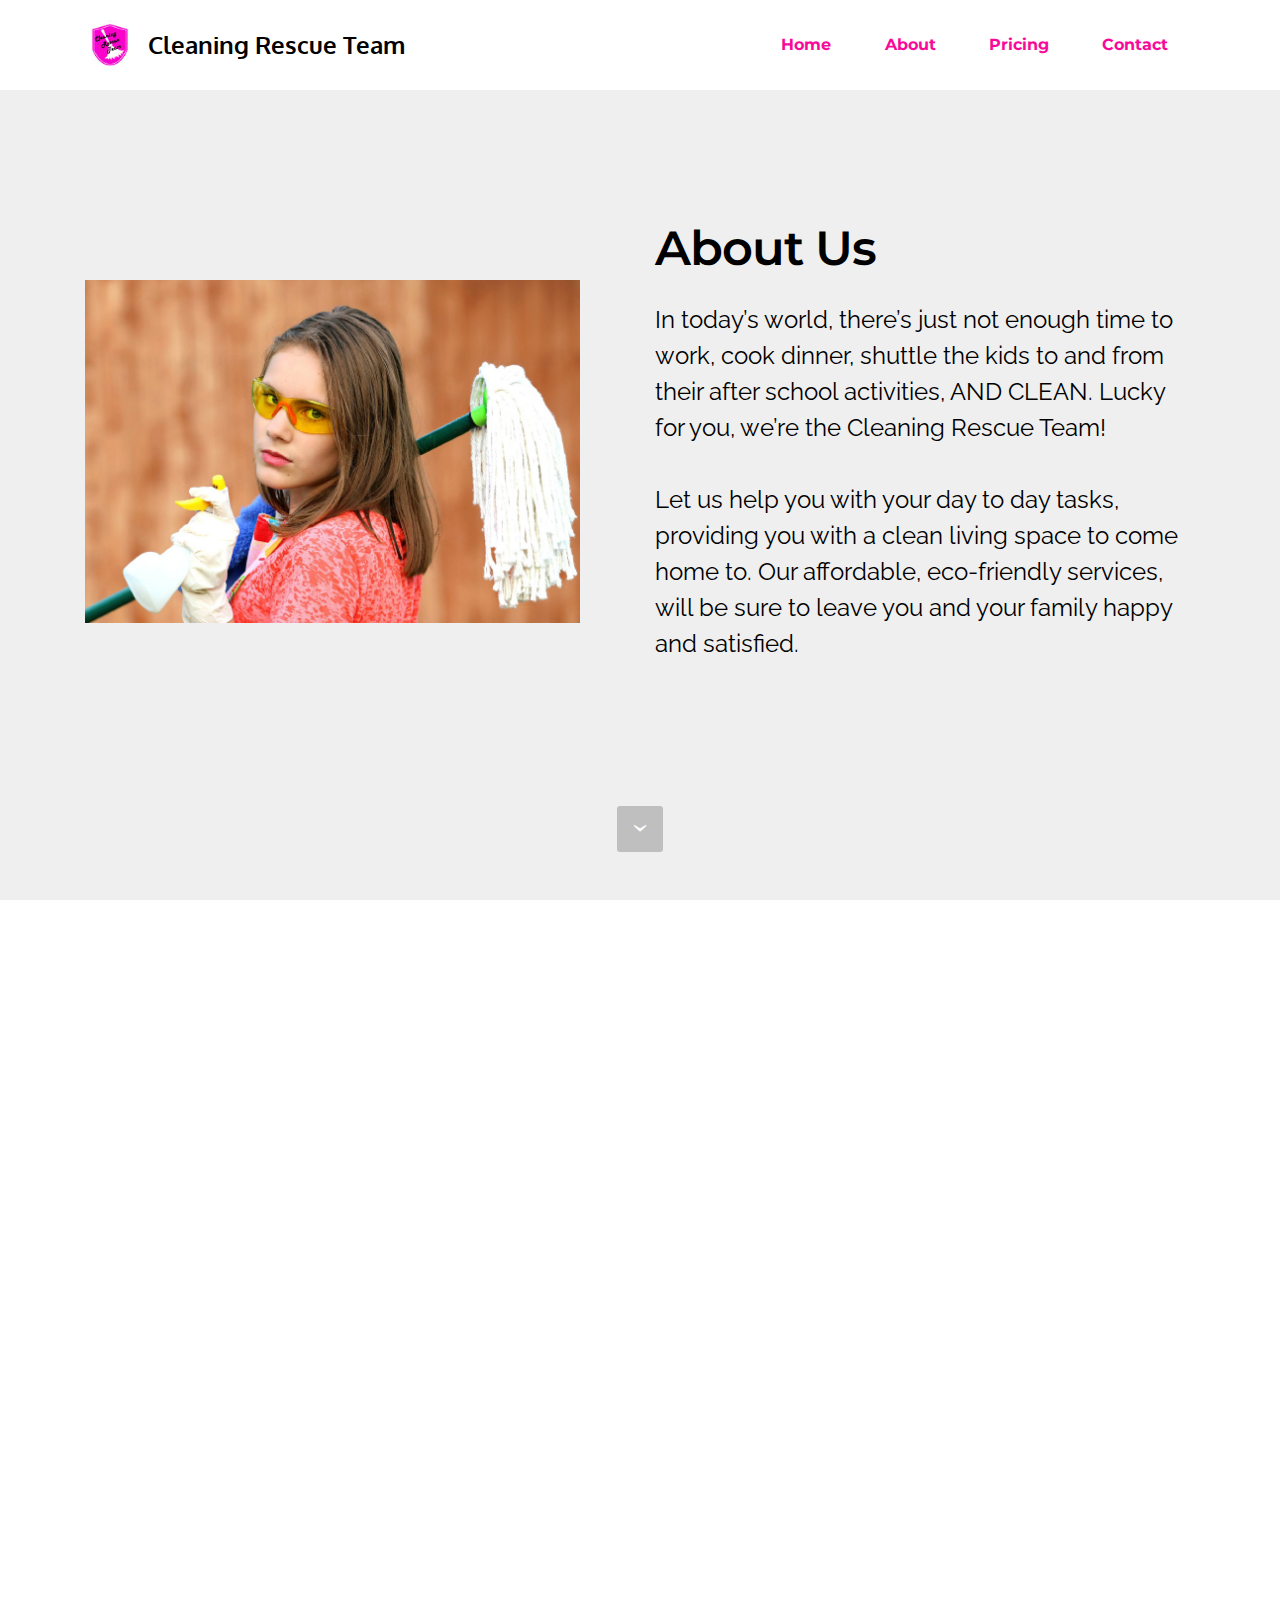
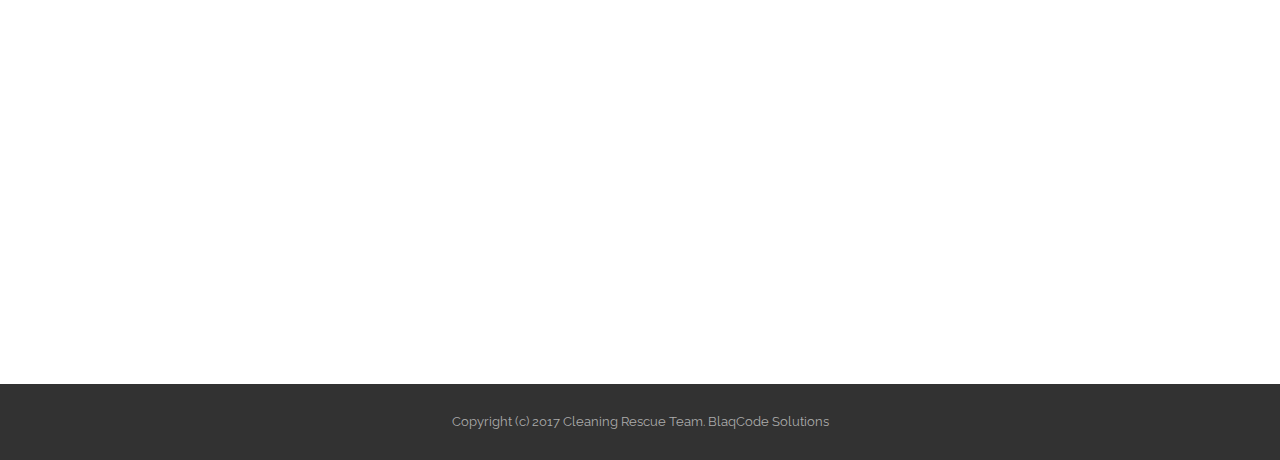
==== about.html @ 594d53ea "create github pages" ====
<!DOCTYPE html>
<html>
<head>
  <!-- Site made with Mobirise Website Builder v3.12.1, https://mobirise.com -->
  <meta charset="UTF-8">
  <meta http-equiv="X-UA-Compatible" content="IE=edge">
  <meta name="generator" content="Mobirise v3.12.1, mobirise.com">
  <meta name="viewport" content="width=device-width, initial-scale=1">
  <link rel="shortcut icon" href="assets/images/crt-logo1-128x128.jpg" type="image/x-icon">
  <meta name="description" content="The Cleaning Rescue Team About page.">
  <title>Cleaning Rescue Team</title>
  <link rel="stylesheet" href="https://fonts.googleapis.com/css?family=Lora:400,700,400italic,700italic&amp;subset=latin">
  <link rel="stylesheet" href="https://fonts.googleapis.com/css?family=Montserrat:400,700">
  <link rel="stylesheet" href="https://fonts.googleapis.com/css?family=Raleway:100,100i,200,200i,300,300i,400,400i,500,500i,600,600i,700,700i,800,800i,900,900i">
  <link rel="stylesheet" href="assets/bootstrap-material-design-font/css/material.css">
  <link rel="stylesheet" href="assets/tether/tether.min.css">
  <link rel="stylesheet" href="assets/bootstrap/css/bootstrap.min.css">
  <link rel="stylesheet" href="assets/animate.css/animate.min.css">
  <link rel="stylesheet" href="assets/dropdown/css/style.css">
  <link rel="stylesheet" href="assets/theme/css/style.css">
  <link rel="stylesheet" href="assets/mobirise/css/mbr-additional.css" type="text/css">
  
  
  
</head>
<body>
<section id="ext_menu-4">

    <nav class="navbar navbar-dropdown navbar-fixed-top">
        <div class="container">

            <div class="mbr-table">
                <div class="mbr-table-cell">

                    <div class="navbar-brand">
                        <a href="index.html" class="navbar-logo"><img src="assets/images/crt-logo1-128x128.jpg" alt="Mobirise"></a>
                        <a class="navbar-caption text-black" href="index.html">Cleaning Rescue Team</a>
                    </div>

                </div>
                <div class="mbr-table-cell">

                    <button class="navbar-toggler pull-xs-right hidden-md-up" type="button" data-toggle="collapse" data-target="#exCollapsingNavbar">
                        <div class="hamburger-icon"></div>
                    </button>

                    <ul class="nav-dropdown collapse pull-xs-right nav navbar-nav navbar-toggleable-sm" id="exCollapsingNavbar"><li class="nav-item"><a class="nav-link link" href="index.html">Home</a></li><li class="nav-item"><a class="nav-link link" href="about.html">About</a></li><li class="nav-item"><a class="nav-link link" href="pricing.html">Pricing</a></li><li class="nav-item"><a class="nav-link link" href="contact.html">Contact</a></li></ul>
                    <button hidden="" class="navbar-toggler navbar-close" type="button" data-toggle="collapse" data-target="#exCollapsingNavbar">
                        <div class="close-icon"></div>
                    </button>

                </div>
            </div>

        </div>
    </nav>

</section>

<section class="engine"><a rel="external" href="https://mobirise.com">Mobirise Web Site Maker</a></section><section class="mbr-section mbr-section-hero mbr-section-full header2 mbr-after-navbar" id="header2-9" style="background-color: rgb(239, 239, 239);">

    

    <div class="mbr-table mbr-table-full">
        <div class="mbr-table-cell">

            <div class="container">
                <div class="mbr-section row">
                    <div class="mbr-table-md-up">
                        
                        <div class="mbr-table-cell mbr-right-padding-md-up mbr-valign-top col-md-7 image-size" style="width: 50%;">
                            <div class="mbr-figure"><img src="assets/images/girl-1531575-2000x1387.jpg"></div>
                        </div>
                        <div class="mbr-table-cell col-md-5 text-xs-center text-md-left content-size">

                            <h3 class="mbr-section-title display-2">About Us</h3>

                            <div class="mbr-section-text">
                                <p>In today’s world, there’s just not enough time to work, cook dinner, shuttle the kids to and from their after school activities, AND CLEAN. Lucky for you, we’re the Cleaning Rescue Team!<br><br>Let us help you with your day to day tasks, providing you with a clean living space to come home to. Our affordable, eco-friendly services, will be sure to leave you and your family happy and satisfied.</p>
                            </div>

                            

                        </div>

                        
                        

                    </div>
                </div>
            </div>

        </div>
    </div>

    <div class="mbr-arrow mbr-arrow-floating hidden-sm-down" aria-hidden="true"><a href="#content6-8"><i class="mbr-arrow-icon"></i></a></div>

</section>

<section class="mbr-section article mbr-section__container" id="content6-8" style="background-color: rgb(255, 255, 255); padding-top: 140px; padding-bottom: 20px;">

    <div class="container">
        <div class="row">
            <div class="col-xs-12 col-md-6 lead"><h3>List of Services:</h3><ul><li>Full House Cleaning</li><li>Partial House Cleaning</li><li>Move Out Cleaning</li><li>Office Cleaning</li><li>After Party Clean Up</li></ul><h2></h2></div>
            <div class="col-xs-12 col-md-6 lead"><p>We will provide flexible, and affordable cleaning services, tailored to fit your families needs. Whether you simply need a one time cleaning, or reoccuring visits, we'll be happy to make your home spick and span.</p><p><br></p><p>As stated on our list of servics, we also provide office cleanings, move out cleanings, and after party clean up services. Let our versatile cleaning teams put your mind at ease. We'll take care of the dirt and grime so that you don't have to.</p></div>
        </div>
    </div>

</section>

<section class="mbr-section mbr-section-md-padding mbr-footer footer2" id="contacts2-5" style="background-color: rgb(255, 255, 255); padding-top: 90px; padding-bottom: 90px;">
    
    <div class="container">
        <div class="row">
            <div class="mbr-footer-content col-xs-12 col-md-3">
                <p><strong>Address</strong><br>Silver Spring, MD<br><br><br>
<strong>Contacts</strong><br>
Email: info@cleaningrescueteam.com<br>
Phone: 301-717-6140<br></p>
            </div>
            <div class="mbr-footer-content col-xs-12 col-md-3"><p class="mbr-contacts__text"><strong>Links</strong></p><ul><li><a href="http://www.thepartyrescueteam.com/" class="text-black"><strong>The Party Rescue Team</strong></a></li></ul></div>
            <div class="col-xs-12 col-md-6">
                <div class="mbr-map"><iframe frameborder="0" style="border:0" src="https://www.google.com/maps/embed/v1/place?key=AIzaSyA0Dx_boXQiwvdz8sJHoYeZNVTdoWONYkU&amp;q=place_id:ChIJJ-lqZk7Pt4kR35qyZagzhAA" allowfullscreen=""></iframe></div>
            </div>
        </div>
    </div>
</section>

<footer class="mbr-small-footer mbr-section mbr-section-nopadding" id="footer1-6" style="background-color: rgb(50, 50, 50); padding-top: 1.75rem; padding-bottom: 1.75rem;">
    
    <div class="container">
        <p class="text-xs-center">Copyright (c) 2017 Cleaning Rescue Team. BlaqCode Solutions</p>
    </div>
</footer>


  <script src="assets/web/assets/jquery/jquery.min.js"></script>
  <script src="assets/tether/tether.min.js"></script>
  <script src="assets/bootstrap/js/bootstrap.min.js"></script>
  <script src="assets/smooth-scroll/smooth-scroll.js"></script>
  <script src="assets/viewport-checker/jquery.viewportchecker.js"></script>
  <script src="assets/dropdown/js/script.min.js"></script>
  <script src="assets/touch-swipe/jquery.touch-swipe.min.js"></script>
  <script src="assets/theme/js/script.js"></script>
  
  
  <input name="animation" type="hidden">
  </body>
</html>
---- assets/bootstrap-material-design-font/css/material.css ----
@font-face {
  font-family: 'Material-Design-Icons';
  src: url('../fonts/Material-Design-Icons.eot?3ocs8m');
  src: url('../fonts/Material-Design-Icons.eot?#iefix3ocs8m') format('embedded-opentype'), url('../fonts/Material-Design-Icons.woff?3ocs8m') format('woff'), url('../fonts/Material-Design-Icons.ttf?3ocs8m') format('truetype'), url('../fonts/Material-Design-Icons.svg?3ocs8m#Material-Design-Icons') format('svg');
  font-weight: normal;
  font-style: normal;
}
[class^="mdi-"],
[class*="mdi-"] {
  speak: none;
  display: inline-block;
  font-style: normal;
  font-variant:normal;
  font-weight:normal;
  /*font-size:24px;*/
  line-height:1;
  font-family:'Material-Design-Icons' !important;
  text-rendering: auto;
  
  -webkit-font-smoothing: antialiased;
  -moz-osx-font-smoothing: grayscale;
  -webkit-transform: translate(0, 0);
      -ms-transform: translate(0, 0);
          transform: translate(0, 0);
}
[class^="mdi-"]:before,
[class*="mdi-"]:before {
  display: inline-block;
  speak: none;
  text-decoration: inherit;
}
[class^="mdi-"].pull-left,
[class*="mdi-"].pull-left {
  margin-right: .3em;
}
[class^="mdi-"].pull-right,
[class*="mdi-"].pull-right {
  margin-left: .3em;
}
[class^="mdi-"].mdi-lg:before,
[class*="mdi-"].mdi-lg:before,
[class^="mdi-"].mdi-lg:after,
[class*="mdi-"].mdi-lg:after {
  font-size: 1.33333333em;
  line-height: 0.75em;
  vertical-align: -15%;
}
[class^="mdi-"].mdi-2x:before,
[class*="mdi-"].mdi-2x:before,
[class^="mdi-"].mdi-2x:after,
[class*="mdi-"].mdi-2x:after {
  font-size: 2em;
}
[class^="mdi-"].mdi-3x:before,
[class*="mdi-"].mdi-3x:before,
[class^="mdi-"].mdi-3x:after,
[class*="mdi-"].mdi-3x:after {
  font-size: 3em;
}
[class^="mdi-"].mdi-4x:before,
[class*="mdi-"].mdi-4x:before,
[class^="mdi-"].mdi-4x:after,
[class*="mdi-"].mdi-4x:after {
  font-size: 4em;
}
[class^="mdi-"].mdi-5x:before,
[class*="mdi-"].mdi-5x:before,
[class^="mdi-"].mdi-5x:after,
[class*="mdi-"].mdi-5x:after {
  font-size: 5em;
}
[class^="mdi-device-signal-cellular-"]:after,
[class^="mdi-device-battery-"]:after,
[class^="mdi-device-battery-charging-"]:after,
[class^="mdi-device-signal-cellular-connected-no-internet-"]:after,
[class^="mdi-device-signal-wifi-"]:after,
[class^="mdi-device-signal-wifi-statusbar-not-connected"]:after,
.mdi-device-network-wifi:after {
  opacity: .3;
  position: absolute;
  left: 0;
  top: 0;
  z-index: 1;
  display: inline-block;
  speak: none;
  text-decoration: inherit;
}
[class^="mdi-device-signal-cellular-"]:after {
  content: "\e758";
}
[class^="mdi-device-battery-"]:after {
  content: "\e735";
}
[class^="mdi-device-battery-charging-"]:after {
  content: "\e733";
}
[class^="mdi-device-signal-cellular-connected-no-internet-"]:after {
  content: "\e75d";
}
[class^="mdi-device-signal-wifi-"]:after,
.mdi-device-network-wifi:after {
  content: "\e765";
}
[class^="mdi-device-signal-wifi-statusbasr-not-connected"]:after {
  content: "\e8f7";
}
.mdi-device-signal-cellular-off:after,
.mdi-device-signal-cellular-null:after,
.mdi-device-signal-cellular-no-sim:after,
.mdi-device-signal-wifi-off:after,
.mdi-device-signal-wifi-4-bar:after,
.mdi-device-signal-cellular-4-bar:after,
.mdi-device-battery-alert:after,
.mdi-device-signal-cellular-connected-no-internet-4-bar:after,
.mdi-device-battery-std:after,
.mdi-device-battery-full .mdi-device-battery-unknown:after {
  content: "";
}
.mdi-fw {
  width: 1.28571429em;
  text-align: center;
}
.mdi-ul {
  padding-left: 0;
  margin-left: 2.14285714em;
  list-style-type: none;
}
.mdi-ul > li {
  position: relative;
}
.mdi-li {
  position: absolute;
  left: -2.14285714em;
  width: 2.14285714em;
  top: 0.14285714em;
  text-align: center;
}
.mdi-li.mdi-lg {
  left: -1.85714286em;
}
.mdi-border {
  padding: .2em .25em .15em;
  border: solid 0.08em #eeeeee;
  border-radius: .1em;
}
.mdi-spin {
  -webkit-animation: mdi-spin 2s infinite linear;
  animation: mdi-spin 2s infinite linear;
  -webkit-transform-origin: 50% 50%;
  -ms-transform-origin: 50% 50%;
      transform-origin: 50% 50%;
}
.mdi-pulse {
  -webkit-animation: mdi-spin 1s steps(8) infinite;
  animation: mdi-spin 1s steps(8) infinite;
  -webkit-transform-origin: 50% 50%;
  -ms-transform-origin: 50% 50%;
      transform-origin: 50% 50%;
}
@-webkit-keyframes mdi-spin {
  0% {
    -webkit-transform: rotate(0deg);
    transform: rotate(0deg);
  }
  100% {
    -webkit-transform: rotate(359deg);
    transform: rotate(359deg);
  }
}
@keyframes mdi-spin {
  0% {
    -webkit-transform: rotate(0deg);
    transform: rotate(0deg);
  }
  100% {
    -webkit-transform: rotate(359deg);
    transform: rotate(359deg);
  }
}
.mdi-rotate-90 {
  filter: progid:DXImageTransform.Microsoft.BasicImage(rotation=1);
  -webkit-transform: rotate(90deg);
  -ms-transform: rotate(90deg);
  transform: rotate(90deg);
}
.mdi-rotate-180 {
  filter: progid:DXImageTransform.Microsoft.BasicImage(rotation=2);
  -webkit-transform: rotate(180deg);
  -ms-transform: rotate(180deg);
  transform: rotate(180deg);
}
.mdi-rotate-270 {
  filter: progid:DXImageTransform.Microsoft.BasicImage(rotation=3);
  -webkit-transform: rotate(270deg);
  -ms-transform: rotate(270deg);
  transform: rotate(270deg);
}
.mdi-flip-horizontal {
  filter: progid:DXImageTransform.Microsoft.BasicImage(rotation=0, mirror=1);
  -webkit-transform: scale(-1, 1);
  -ms-transform: scale(-1, 1);
  transform: scale(-1, 1);
}
.mdi-flip-vertical {
  filter: progid:DXImageTransform.Microsoft.BasicImage(rotation=2, mirror=1);
  -webkit-transform: scale(1, -1);
  -ms-transform: scale(1, -1);
  transform: scale(1, -1);
}
:root .mdi-rotate-90,
:root .mdi-rotate-180,
:root .mdi-rotate-270,
:root .mdi-flip-horizontal,
:root .mdi-flip-vertical {
  -webkit-filter: none;
          filter: none;
}
.mdi-stack {
  position: relative;
  display: inline-block;
  width: 2em;
  height: 2em;
  line-height: 2em;
  vertical-align: middle;
}
.mdi-stack-1x,
.mdi-stack-2x {
  position: absolute;
  left: 0;
  width: 100%;
  text-align: center;
}
.mdi-stack-1x {
  line-height: inherit;
}
.mdi-stack-2x {
  font-size: 2em;
}
.mdi-inverse {
  color: #ffffff;
}
/* Start Icons */
.mdi-action-3d-rotation:before {
  content: "\e600";
}
.mdi-action-accessibility:before {
  content: "\e601";
}
.mdi-action-account-balance-wallet:before {
  content: "\e602";
}
.mdi-action-account-balance:before {
  content: "\e603";
}
.mdi-action-account-box:before {
  content: "\e604";
}
.mdi-action-account-child:before {
  content: "\e605";
}
.mdi-action-account-circle:before {
  content: "\e606";
}
.mdi-action-add-shopping-cart:before {
  content: "\e607";
}
.mdi-action-alarm-add:before {
  content: "\e608";
}
.mdi-action-alarm-off:before {
  content: "\e609";
}
.mdi-action-alarm-on:before {
  content: "\e60a";
}
.mdi-action-alarm:before {
  content: "\e60b";
}
.mdi-action-android:before {
  content: "\e60c";
}
.mdi-action-announcement:before {
  content: "\e60d";
}
.mdi-action-aspect-ratio:before {
  content: "\e60e";
}
.mdi-action-assessment:before {
  content: "\e60f";
}
.mdi-action-assignment-ind:before {
  content: "\e610";
}
.mdi-action-assignment-late:before {
  content: "\e611";
}
.mdi-action-assignment-return:before {
  content: "\e612";
}
.mdi-action-assignment-returned:before {
  content: "\e613";
}
.mdi-action-assignment-turned-in:before {
  content: "\e614";
}
.mdi-action-assignment:before {
  content: "\e615";
}
.mdi-action-autorenew:before {
  content: "\e616";
}
.mdi-action-backup:before {
  content: "\e617";
}
.mdi-action-book:before {
  content: "\e618";
}
.mdi-action-bookmark-outline:before {
  content: "\e619";
}
.mdi-action-bookmark:before {
  content: "\e61a";
}
.mdi-action-bug-report:before {
  content: "\e61b";
}
.mdi-action-cached:before {
  content: "\e61c";
}
.mdi-action-check-circle:before {
  content: "\e61d";
}
.mdi-action-class:before {
  content: "\e61e";
}
.mdi-action-credit-card:before {
  content: "\e61f";
}
.mdi-action-dashboard:before {
  content: "\e620";
}
.mdi-action-delete:before {
  content: "\e621";
}
.mdi-action-description:before {
  content: "\e622";
}
.mdi-action-dns:before {
  content: "\e623";
}
.mdi-action-done-all:before {
  content: "\e624";
}
.mdi-action-done:before {
  content: "\e625";
}
.mdi-action-event:before {
  content: "\e626";
}
.mdi-action-exit-to-app:before {
  content: "\e627";
}
.mdi-action-explore:before {
  content: "\e628";
}
.mdi-action-extension:before {
  content: "\e629";
}
.mdi-action-face-unlock:before {
  content: "\e62a";
}
.mdi-action-favorite-outline:before {
  content: "\e62b";
}
.mdi-action-favorite:before {
  content: "\e62c";
}
.mdi-action-find-in-page:before {
  content: "\e62d";
}
.mdi-action-find-replace:before {
  content: "\e62e";
}
.mdi-action-flip-to-back:before {
  content: "\e62f";
}
.mdi-action-flip-to-front:before {
  content: "\e630";
}
.mdi-action-get-app:before {
  content: "\e631";
}
.mdi-action-grade:before {
  content: "\e632";
}
.mdi-action-group-work:before {
  content: "\e633";
}
.mdi-action-help:before {
  content: "\e634";
}
.mdi-action-highlight-remove:before {
  content: "\e635";
}
.mdi-action-history:before {
  content: "\e636";
}
.mdi-action-home:before {
  content: "\e637";
}
.mdi-action-https:before {
  content: "\e638";
}
.mdi-action-info-outline:before {
  content: "\e639";
}
.mdi-action-info:before {
  content: "\e63a";
}
.mdi-action-input:before {
  content: "\e63b";
}
.mdi-action-invert-colors:before {
  content: "\e63c";
}
.mdi-action-label-outline:before {
  content: "\e63d";
}
.mdi-action-label:before {
  content: "\e63e";
}
.mdi-action-language:before {
  content: "\e63f";
}
.mdi-action-launch:before {
  content: "\e640";
}
.mdi-action-list:before {
  content: "\e641";
}
.mdi-action-lock-open:before {
  content: "\e642";
}
.mdi-action-lock-outline:before {
  content: "\e643";
}
.mdi-action-lock:before {
  content: "\e644";
}
.mdi-action-loyalty:before {
  content: "\e645";
}
.mdi-action-markunread-mailbox:before {
  content: "\e646";
}
.mdi-action-note-add:before {
  content: "\e647";
}
.mdi-action-open-in-browser:before {
  content: "\e648";
}
.mdi-action-open-in-new:before {
  content: "\e649";
}
.mdi-action-open-with:before {
  content: "\e64a";
}
.mdi-action-pageview:before {
  content: "\e64b";
}
.mdi-action-payment:before {
  content: "\e64c";
}
.mdi-action-perm-camera-mic:before {
  content: "\e64d";
}
.mdi-action-perm-contact-cal:before {
  content: "\e64e";
}
.mdi-action-perm-data-setting:before {
  content: "\e64f";
}
.mdi-action-perm-device-info:before {
  content: "\e650";
}
.mdi-action-perm-identity:before {
  content: "\e651";
}
.mdi-action-perm-media:before {
  content: "\e652";
}
.mdi-action-perm-phone-msg:before {
  content: "\e653";
}
.mdi-action-perm-scan-wifi:before {
  content: "\e654";
}
.mdi-action-picture-in-picture:before {
  content: "\e655";
}
.mdi-action-polymer:before {
  content: "\e656";
}
.mdi-action-print:before {
  content: "\e657";
}
.mdi-action-query-builder:before {
  content: "\e658";
}
.mdi-action-question-answer:before {
  content: "\e659";
}
.mdi-action-receipt:before {
  content: "\e65a";
}
.mdi-action-redeem:before {
  content: "\e65b";
}
.mdi-action-reorder:before {
  content: "\e65c";
}
.mdi-action-report-problem:before {
  content: "\e65d";
}
.mdi-action-restore:before {
  content: "\e65e";
}
.mdi-action-room:before {
  content: "\e65f";
}
.mdi-action-schedule:before {
  content: "\e660";
}
.mdi-action-search:before {
  content: "\e661";
}
.mdi-action-settings-applications:before {
  content: "\e662";
}
.mdi-action-settings-backup-restore:before {
  content: "\e663";
}
.mdi-action-settings-bluetooth:before {
  content: "\e664";
}
.mdi-action-settings-cell:before {
  content: "\e665";
}
.mdi-action-settings-display:before {
  content: "\e666";
}
.mdi-action-settings-ethernet:before {
  content: "\e667";
}
.mdi-action-settings-input-antenna:before {
  content: "\e668";
}
.mdi-action-settings-input-component:before {
  content: "\e669";
}
.mdi-action-settings-input-composite:before {
  content: "\e66a";
}
.mdi-action-settings-input-hdmi:before {
  content: "\e66b";
}
.mdi-action-settings-input-svideo:before {
  content: "\e66c";
}
.mdi-action-settings-overscan:before {
  content: "\e66d";
}
.mdi-action-settings-phone:before {
  content: "\e66e";
}
.mdi-action-settings-power:before {
  content: "\e66f";
}
.mdi-action-settings-remote:before {
  content: "\e670";
}
.mdi-action-settings-voice:before {
  content: "\e671";
}
.mdi-action-settings:before {
  content: "\e672";
}
.mdi-action-shop-two:before {
  content: "\e673";
}
.mdi-action-shop:before {
  content: "\e674";
}
.mdi-action-shopping-basket:before {
  content: "\e675";
}
.mdi-action-shopping-cart:before {
  content: "\e676";
}
.mdi-action-speaker-notes:before {
  content: "\e677";
}
.mdi-action-spellcheck:before {
  content: "\e678";
}
.mdi-action-star-rate:before {
  content: "\e679";
}
.mdi-action-stars:before {
  content: "\e67a";
}
.mdi-action-store:before {
  content: "\e67b";
}
.mdi-action-subject:before {
  content: "\e67c";
}
.mdi-action-supervisor-account:before {
  content: "\e67d";
}
.mdi-action-swap-horiz:before {
  content: "\e67e";
}
.mdi-action-swap-vert-circle:before {
  content: "\e67f";
}
.mdi-action-swap-vert:before {
  content: "\e680";
}
.mdi-action-system-update-tv:before {
  content: "\e681";
}
.mdi-action-tab-unselected:before {
  content: "\e682";
}
.mdi-action-tab:before {
  content: "\e683";
}
.mdi-action-theaters:before {
  content: "\e684";
}
.mdi-action-thumb-down:before {
  content: "\e685";
}
.mdi-action-thumb-up:before {
  content: "\e686";
}
.mdi-action-thumbs-up-down:before {
  content: "\e687";
}
.mdi-action-toc:before {
  content: "\e688";
}
.mdi-action-today:before {
  content: "\e689";
}
.mdi-action-track-changes:before {
  content: "\e68a";
}
.mdi-action-translate:before {
  content: "\e68b";
}
.mdi-action-trending-down:before {
  content: "\e68c";
}
.mdi-action-trending-neutral:before {
  content: "\e68d";
}
.mdi-action-trending-up:before {
  content: "\e68e";
}
.mdi-action-turned-in-not:before {
  content: "\e68f";
}
.mdi-action-turned-in:before {
  content: "\e690";
}
.mdi-action-verified-user:before {
  content: "\e691";
}
.mdi-action-view-agenda:before {
  content: "\e692";
}
.mdi-action-view-array:before {
  content: "\e693";
}
.mdi-action-view-carousel:before {
  content: "\e694";
}
.mdi-action-view-column:before {
  content: "\e695";
}
.mdi-action-view-day:before {
  content: "\e696";
}
.mdi-action-view-headline:before {
  content: "\e697";
}
.mdi-action-view-list:before {
  content: "\e698";
}
.mdi-action-view-module:before {
  content: "\e699";
}
.mdi-action-view-quilt:before {
  content: "\e69a";
}
.mdi-action-view-stream:before {
  content: "\e69b";
}
.mdi-action-view-week:before {
  content: "\e69c";
}
.mdi-action-visibility-off:before {
  content: "\e69d";
}
.mdi-action-visibility:before {
  content: "\e69e";
}
.mdi-action-wallet-giftcard:before {
  content: "\e69f";
}
.mdi-action-wallet-membership:before {
  content: "\e6a0";
}
.mdi-action-wallet-travel:before {
  content: "\e6a1";
}
.mdi-action-work:before {
  content: "\e6a2";
}
.mdi-alert-error:before {
  content: "\e6a3";
}
.mdi-alert-warning:before {
  content: "\e6a4";
}
.mdi-av-album:before {
  content: "\e6a5";
}
.mdi-av-closed-caption:before {
  content: "\e6a6";
}
.mdi-av-equalizer:before {
  content: "\e6a7";
}
.mdi-av-explicit:before {
  content: "\e6a8";
}
.mdi-av-fast-forward:before {
  content: "\e6a9";
}
.mdi-av-fast-rewind:before {
  content: "\e6aa";
}
.mdi-av-games:before {
  content: "\e6ab";
}
.mdi-av-hearing:before {
  content: "\e6ac";
}
.mdi-av-high-quality:before {
  content: "\e6ad";
}
.mdi-av-loop:before {
  content: "\e6ae";
}
.mdi-av-mic-none:before {
  content: "\e6af";
}
.mdi-av-mic-off:before {
  content: "\e6b0";
}
.mdi-av-mic:before {
  content: "\e6b1";
}
.mdi-av-movie:before {
  content: "\e6b2";
}
.mdi-av-my-library-add:before {
  content: "\e6b3";
}
.mdi-av-my-library-books:before {
  content: "\e6b4";
}
.mdi-av-my-library-music:before {
  content: "\e6b5";
}
.mdi-av-new-releases:before {
  content: "\e6b6";
}
.mdi-av-not-interested:before {
  content: "\e6b7";
}
.mdi-av-pause-circle-fill:before {
  content: "\e6b8";
}
.mdi-av-pause-circle-outline:before {
  content: "\e6b9";
}
.mdi-av-pause:before {
  content: "\e6ba";
}
.mdi-av-play-arrow:before {
  content: "\e6bb";
}
.mdi-av-play-circle-fill:before {
  content: "\e6bc";
}
.mdi-av-play-circle-outline:before {
  content: "\e6bd";
}
.mdi-av-play-shopping-bag:before {
  content: "\e6be";
}
.mdi-av-playlist-add:before {
  content: "\e6bf";
}
.mdi-av-queue-music:before {
  content: "\e6c0";
}
.mdi-av-queue:before {
  content: "\e6c1";
}
.mdi-av-radio:before {
  content: "\e6c2";
}
.mdi-av-recent-actors:before {
  content: "\e6c3";
}
.mdi-av-repeat-one:before {
  content: "\e6c4";
}
.mdi-av-repeat:before {
  content: "\e6c5";
}
.mdi-av-replay:before {
  content: "\e6c6";
}
.mdi-av-shuffle:before {
  content: "\e6c7";
}
.mdi-av-skip-next:before {
  content: "\e6c8";
}
.mdi-av-skip-previous:before {
  content: "\e6c9";
}
.mdi-av-snooze:before {
  content: "\e6ca";
}
.mdi-av-stop:before {
  content: "\e6cb";
}
.mdi-av-subtitles:before {
  content: "\e6cc";
}
.mdi-av-surround-sound:before {
  content: "\e6cd";
}
.mdi-av-timer:before {
  content: "\e6ce";
}
.mdi-av-video-collection:before {
  content: "\e6cf";
}
.mdi-av-videocam-off:before {
  content: "\e6d0";
}
.mdi-av-videocam:before {
  content: "\e6d1";
}
.mdi-av-volume-down:before {
  content: "\e6d2";
}
.mdi-av-volume-mute:before {
  content: "\e6d3";
}
.mdi-av-volume-off:before {
  content: "\e6d4";
}
.mdi-av-volume-up:before {
  content: "\e6d5";
}
.mdi-av-web:before {
  content: "\e6d6";
}
.mdi-communication-business:before {
  content: "\e6d7";
}
.mdi-communication-call-end:before {
  content: "\e6d8";
}
.mdi-communication-call-made:before {
  content: "\e6d9";
}
.mdi-communication-call-merge:before {
  content: "\e6da";
}
.mdi-communication-call-missed:before {
  content: "\e6db";
}
.mdi-communication-call-received:before {
  content: "\e6dc";
}
.mdi-communication-call-split:before {
  content: "\e6dd";
}
.mdi-communication-call:before {
  content: "\e6de";
}
.mdi-communication-chat:before {
  content: "\e6df";
}
.mdi-communication-clear-all:before {
  content: "\e6e0";
}
.mdi-communication-comment:before {
  content: "\e6e1";
}
.mdi-communication-contacts:before {
  content: "\e6e2";
}
.mdi-communication-dialer-sip:before {
  content: "\e6e3";
}
.mdi-communication-dialpad:before {
  content: "\e6e4";
}
.mdi-communication-dnd-on:before {
  content: "\e6e5";
}
.mdi-communication-email:before {
  content: "\e6e6";
}
.mdi-communication-forum:before {
  content: "\e6e7";
}
.mdi-communication-import-export:before {
  content: "\e6e8";
}
.mdi-communication-invert-colors-off:before {
  content: "\e6e9";
}
.mdi-communication-invert-colors-on:before {
  content: "\e6ea";
}
.mdi-communication-live-help:before {
  content: "\e6eb";
}
.mdi-communication-location-off:before {
  content: "\e6ec";
}
.mdi-communication-location-on:before {
  content: "\e6ed";
}
.mdi-communication-message:before {
  content: "\e6ee";
}
.mdi-communication-messenger:before {
  content: "\e6ef";
}
.mdi-communication-no-sim:before {
  content: "\e6f0";
}
.mdi-communication-phone:before {
  content: "\e6f1";
}
.mdi-communication-portable-wifi-off:before {
  content: "\e6f2";
}
.mdi-communication-quick-contacts-dialer:before {
  content: "\e6f3";
}
.mdi-communication-quick-contacts-mail:before {
  content: "\e6f4";
}
.mdi-communication-ring-volume:before {
  content: "\e6f5";
}
.mdi-communication-stay-current-landscape:before {
  content: "\e6f6";
}
.mdi-communication-stay-current-portrait:before {
  content: "\e6f7";
}
.mdi-communication-stay-primary-landscape:before {
  content: "\e6f8";
}
.mdi-communication-stay-primary-portrait:before {
  content: "\e6f9";
}
.mdi-communication-swap-calls:before {
  content: "\e6fa";
}
.mdi-communication-textsms:before {
  content: "\e6fb";
}
.mdi-communication-voicemail:before {
  content: "\e6fc";
}
.mdi-communication-vpn-key:before {
  content: "\e6fd";
}
.mdi-content-add-box:before {
  content: "\e6fe";
}
.mdi-content-add-circle-outline:before {
  content: "\e6ff";
}
.mdi-content-add-circle:before {
  content: "\e700";
}
.mdi-content-add:before {
  content: "\e701";
}
.mdi-content-archive:before {
  content: "\e702";
}
.mdi-content-backspace:before {
  content: "\e703";
}
.mdi-content-block:before {
  content: "\e704";
}
.mdi-content-clear:before {
  content: "\e705";
}
.mdi-content-content-copy:before {
  content: "\e706";
}
.mdi-content-content-cut:before {
  content: "\e707";
}
.mdi-content-content-paste:before {
  content: "\e708";
}
.mdi-content-create:before {
  content: "\e709";
}
.mdi-content-drafts:before {
  content: "\e70a";
}
.mdi-content-filter-list:before {
  content: "\e70b";
}
.mdi-content-flag:before {
  content: "\e70c";
}
.mdi-content-forward:before {
  content: "\e70d";
}
.mdi-content-gesture:before {
  content: "\e70e";
}
.mdi-content-inbox:before {
  content: "\e70f";
}
.mdi-content-link:before {
  content: "\e710";
}
.mdi-content-mail:before {
  content: "\e711";
}
.mdi-content-markunread:before {
  content: "\e712";
}
.mdi-content-redo:before {
  content: "\e713";
}
.mdi-content-remove-circle-outline:before {
  content: "\e714";
}
.mdi-content-remove-circle:before {
  content: "\e715";
}
.mdi-content-remove:before {
  content: "\e716";
}
.mdi-content-reply-all:before {
  content: "\e717";
}
.mdi-content-reply:before {
  content: "\e718";
}
.mdi-content-report:before {
  content: "\e719";
}
.mdi-content-save:before {
  content: "\e71a";
}
.mdi-content-select-all:before {
  content: "\e71b";
}
.mdi-content-send:before {
  content: "\e71c";
}
.mdi-content-sort:before {
  content: "\e71d";
}
.mdi-content-text-format:before {
  content: "\e71e";
}
.mdi-content-undo:before {
  content: "\e71f";
}
.mdi-editor-attach-file:before {
  content: "\e776";
}
.mdi-editor-attach-money:before {
  content: "\e777";
}
.mdi-editor-border-all:before {
  content: "\e778";
}
.mdi-editor-border-bottom:before {
  content: "\e779";
}
.mdi-editor-border-clear:before {
  content: "\e77a";
}
.mdi-editor-border-color:before {
  content: "\e77b";
}
.mdi-editor-border-horizontal:before {
  content: "\e77c";
}
.mdi-editor-border-inner:before {
  content: "\e77d";
}
.mdi-editor-border-left:before {
  content: "\e77e";
}
.mdi-editor-border-outer:before {
  content: "\e77f";
}
.mdi-editor-border-right:before {
  content: "\e780";
}
.mdi-editor-border-style:before {
  content: "\e781";
}
.mdi-editor-border-top:before {
  content: "\e782";
}
.mdi-editor-border-vertical:before {
  content: "\e783";
}
.mdi-editor-format-align-center:before {
  content: "\e784";
}
.mdi-editor-format-align-justify:before {
  content: "\e785";
}
.mdi-editor-format-align-left:before {
  content: "\e786";
}
.mdi-editor-format-align-right:before {
  content: "\e787";
}
.mdi-editor-format-bold:before {
  content: "\e788";
}
.mdi-editor-format-clear:before {
  content: "\e789";
}
.mdi-editor-format-color-fill:before {
  content: "\e78a";
}
.mdi-editor-format-color-reset:before {
  content: "\e78b";
}
.mdi-editor-format-color-text:before {
  content: "\e78c";
}
.mdi-editor-format-indent-decrease:before {
  content: "\e78d";
}
.mdi-editor-format-indent-increase:before {
  content: "\e78e";
}
.mdi-editor-format-italic:before {
  content: "\e78f";
}
.mdi-editor-format-line-spacing:before {
  content: "\e790";
}
.mdi-editor-format-list-bulleted:before {
  content: "\e791";
}
.mdi-editor-format-list-numbered:before {
  content: "\e792";
}
.mdi-editor-format-paint:before {
  content: "\e793";
}
.mdi-editor-format-quote:before {
  content: "\e794";
}
.mdi-editor-format-size:before {
  content: "\e795";
}
.mdi-editor-format-strikethrough:before {
  content: "\e796";
}
.mdi-editor-format-textdirection-l-to-r:before {
  content: "\e797";
}
.mdi-editor-format-textdirection-r-to-l:before {
  content: "\e798";
}
.mdi-editor-format-underline:before {
  content: "\e799";
}
.mdi-editor-functions:before {
  content: "\e79a";
}
.mdi-editor-insert-chart:before {
  content: "\e79b";
}
.mdi-editor-insert-comment:before {
  content: "\e79c";
}
.mdi-editor-insert-drive-file:before {
  content: "\e79d";
}
.mdi-editor-insert-emoticon:before {
  content: "\e79e";
}
.mdi-editor-insert-invitation:before {
  content: "\e79f";
}
.mdi-editor-insert-link:before {
  content: "\e7a0";
}
.mdi-editor-insert-photo:before {
  content: "\e7a1";
}
.mdi-editor-merge-type:before {
  content: "\e7a2";
}
.mdi-editor-mode-comment:before {
  content: "\e7a3";
}
.mdi-editor-mode-edit:before {
  content: "\e7a4";
}
.mdi-editor-publish:before {
  content: "\e7a5";
}
.mdi-editor-vertical-align-bottom:before {
  content: "\e7a6";
}
.mdi-editor-vertical-align-center:before {
  content: "\e7a7";
}
.mdi-editor-vertical-align-top:before {
  content: "\e7a8";
}
.mdi-editor-wrap-text:before {
  content: "\e7a9";
}
.mdi-file-attachment:before {
  content: "\e7aa";
}
.mdi-file-cloud-circle:before {
  content: "\e7ab";
}
.mdi-file-cloud-done:before {
  content: "\e7ac";
}
.mdi-file-cloud-download:before {
  content: "\e7ad";
}
.mdi-file-cloud-off:before {
  content: "\e7ae";
}
.mdi-file-cloud-queue:before {
  content: "\e7af";
}
.mdi-file-cloud-upload:before {
  content: "\e7b0";
}
.mdi-file-cloud:before {
  content: "\e7b1";
}
.mdi-file-file-download:before {
  content: "\e7b2";
}
.mdi-file-file-upload:before {
  content: "\e7b3";
}
.mdi-file-folder-open:before {
  content: "\e7b4";
}
.mdi-file-folder-shared:before {
  content: "\e7b5";
}
.mdi-file-folder:before {
  content: "\e7b6";
}
.mdi-device-access-alarm:before {
  content: "\e720";
}
.mdi-device-access-alarms:before {
  content: "\e721";
}
.mdi-device-access-time:before {
  content: "\e722";
}
.mdi-device-add-alarm:before {
  content: "\e723";
}
.mdi-device-airplanemode-off:before {
  content: "\e724";
}
.mdi-device-airplanemode-on:before {
  content: "\e725";
}
.mdi-device-battery-20:before {
  content: "\e726";
}
.mdi-device-battery-30:before {
  content: "\e727";
}
.mdi-device-battery-50:before {
  content: "\e728";
}
.mdi-device-battery-60:before {
  content: "\e729";
}
.mdi-device-battery-80:before {
  content: "\e72a";
}
.mdi-device-battery-90:before {
  content: "\e72b";
}
.mdi-device-battery-alert:before {
  content: "\e72c";
}
.mdi-device-battery-charging-20:before {
  content: "\e72d";
}
.mdi-device-battery-charging-30:before {
  content: "\e72e";
}
.mdi-device-battery-charging-50:before {
  content: "\e72f";
}
.mdi-device-battery-charging-60:before {
  content: "\e730";
}
.mdi-device-battery-charging-80:before {
  content: "\e731";
}
.mdi-device-battery-charging-90:before {
  content: "\e732";
}
.mdi-device-battery-charging-full:before {
  content: "\e733";
}
.mdi-device-battery-full:before {
  content: "\e734";
}
.mdi-device-battery-std:before {
  content: "\e735";
}
.mdi-device-battery-unknown:before {
  content: "\e736";
}
.mdi-device-bluetooth-connected:before {
  content: "\e737";
}
.mdi-device-bluetooth-disabled:before {
  content: "\e738";
}
.mdi-device-bluetooth-searching:before {
  content: "\e739";
}
.mdi-device-bluetooth:before {
  content: "\e73a";
}
.mdi-device-brightness-auto:before {
  content: "\e73b";
}
.mdi-device-brightness-high:before {
  content: "\e73c";
}
.mdi-device-brightness-low:before {
  content: "\e73d";
}
.mdi-device-brightness-medium:before {
  content: "\e73e";
}
.mdi-device-data-usage:before {
  content: "\e73f";
}
.mdi-device-developer-mode:before {
  content: "\e740";
}
.mdi-device-devices:before {
  content: "\e741";
}
.mdi-device-dvr:before {
  content: "\e742";
}
.mdi-device-gps-fixed:before {
  content: "\e743";
}
.mdi-device-gps-not-fixed:before {
  content: "\e744";
}
.mdi-device-gps-off:before {
  content: "\e745";
}
.mdi-device-location-disabled:before {
  content: "\e746";
}
.mdi-device-location-searching:before {
  content: "\e747";
}
.mdi-device-multitrack-audio:before {
  content: "\e748";
}
.mdi-device-network-cell:before {
  content: "\e749";
}
.mdi-device-network-wifi:before {
  content: "\e74a";
}
.mdi-device-nfc:before {
  content: "\e74b";
}
.mdi-device-now-wallpaper:before {
  content: "\e74c";
}
.mdi-device-now-widgets:before {
  content: "\e74d";
}
.mdi-device-screen-lock-landscape:before {
  content: "\e74e";
}
.mdi-device-screen-lock-portrait:before {
  content: "\e74f";
}
.mdi-device-screen-lock-rotation:before {
  content: "\e750";
}
.mdi-device-screen-rotation:before {
  content: "\e751";
}
.mdi-device-sd-storage:before {
  content: "\e752";
}
.mdi-device-settings-system-daydream:before {
  content: "\e753";
}
.mdi-device-signal-cellular-0-bar:before {
  content: "\e754";
}
.mdi-device-signal-cellular-1-bar:before {
  content: "\e755";
}
.mdi-device-signal-cellular-2-bar:before {
  content: "\e756";
}
.mdi-device-signal-cellular-3-bar:before {
  content: "\e757";
}
.mdi-device-signal-cellular-4-bar:before {
  content: "\e758";
}
.mdi-signal-wifi-statusbar-connected-no-internet-after:before {
  content: "\e8f6";
}
.mdi-device-signal-cellular-connected-no-internet-0-bar:before {
  content: "\e759";
}
.mdi-device-signal-cellular-connected-no-internet-1-bar:before {
  content: "\e75a";
}
.mdi-device-signal-cellular-connected-no-internet-2-bar:before {
  content: "\e75b";
}
.mdi-device-signal-cellular-connected-no-internet-3-bar:before {
  content: "\e75c";
}
.mdi-device-signal-cellular-connected-no-internet-4-bar:before {
  content: "\e75d";
}
.mdi-device-signal-cellular-no-sim:before {
  content: "\e75e";
}
.mdi-device-signal-cellular-null:before {
  content: "\e75f";
}
.mdi-device-signal-cellular-off:before {
  content: "\e760";
}
.mdi-device-signal-wifi-0-bar:before {
  content: "\e761";
}
.mdi-device-signal-wifi-1-bar:before {
  content: "\e762";
}
.mdi-device-signal-wifi-2-bar:before {
  content: "\e763";
}
.mdi-device-signal-wifi-3-bar:before {
  content: "\e764";
}
.mdi-device-signal-wifi-4-bar:before {
  content: "\e765";
}
.mdi-device-signal-wifi-off:before {
  content: "\e766";
}
.mdi-device-signal-wifi-statusbar-1-bar:before {
  content: "\e767";
}
.mdi-device-signal-wifi-statusbar-2-bar:before {
  content: "\e768";
}
.mdi-device-signal-wifi-statusbar-3-bar:before {
  content: "\e769";
}
.mdi-device-signal-wifi-statusbar-4-bar:before {
  content: "\e76a";
}
.mdi-device-signal-wifi-statusbar-connected-no-internet-:before {
  content: "\e76b";
}
.mdi-device-signal-wifi-statusbar-connected-no-internet:before {
  content: "\e76f";
}
.mdi-device-signal-wifi-statusbar-connected-no-internet-2:before {
  content: "\e76c";
}
.mdi-device-signal-wifi-statusbar-connected-no-internet-3:before {
  content: "\e76d";
}
.mdi-device-signal-wifi-statusbar-connected-no-internet-4:before {
  content: "\e76e";
}
.mdi-signal-wifi-statusbar-not-connected-after:before {
  content: "\e8f7";
}
.mdi-device-signal-wifi-statusbar-not-connected:before {
  content: "\e770";
}
.mdi-device-signal-wifi-statusbar-null:before {
  content: "\e771";
}
.mdi-device-storage:before {
  content: "\e772";
}
.mdi-device-usb:before {
  content: "\e773";
}
.mdi-device-wifi-lock:before {
  content: "\e774";
}
.mdi-device-wifi-tethering:before {
  content: "\e775";
}
.mdi-hardware-cast-connected:before {
  content: "\e7b7";
}
.mdi-hardware-cast:before {
  content: "\e7b8";
}
.mdi-hardware-computer:before {
  content: "\e7b9";
}
.mdi-hardware-desktop-mac:before {
  content: "\e7ba";
}
.mdi-hardware-desktop-windows:before {
  content: "\e7bb";
}
.mdi-hardware-dock:before {
  content: "\e7bc";
}
.mdi-hardware-gamepad:before {
  content: "\e7bd";
}
.mdi-hardware-headset-mic:before {
  content: "\e7be";
}
.mdi-hardware-headset:before {
  content: "\e7bf";
}
.mdi-hardware-keyboard-alt:before {
  content: "\e7c0";
}
.mdi-hardware-keyboard-arrow-down:before {
  content: "\e7c1";
}
.mdi-hardware-keyboard-arrow-left:before {
  content: "\e7c2";
}
.mdi-hardware-keyboard-arrow-right:before {
  content: "\e7c3";
}
.mdi-hardware-keyboard-arrow-up:before {
  content: "\e7c4";
}
.mdi-hardware-keyboard-backspace:before {
  content: "\e7c5";
}
.mdi-hardware-keyboard-capslock:before {
  content: "\e7c6";
}
.mdi-hardware-keyboard-control:before {
  content: "\e7c7";
}
.mdi-hardware-keyboard-hide:before {
  content: "\e7c8";
}
.mdi-hardware-keyboard-return:before {
  content: "\e7c9";
}
.mdi-hardware-keyboard-tab:before {
  content: "\e7ca";
}
.mdi-hardware-keyboard-voice:before {
  content: "\e7cb";
}
.mdi-hardware-keyboard:before {
  content: "\e7cc";
}
.mdi-hardware-laptop-chromebook:before {
  content: "\e7cd";
}
.mdi-hardware-laptop-mac:before {
  content: "\e7ce";
}
.mdi-hardware-laptop-windows:before {
  content: "\e7cf";
}
.mdi-hardware-laptop:before {
  content: "\e7d0";
}
.mdi-hardware-memory:before {
  content: "\e7d1";
}
.mdi-hardware-mouse:before {
  content: "\e7d2";
}
.mdi-hardware-phone-android:before {
  content: "\e7d3";
}
.mdi-hardware-phone-iphone:before {
  content: "\e7d4";
}
.mdi-hardware-phonelink-off:before {
  content: "\e7d5";
}
.mdi-hardware-phonelink:before {
  content: "\e7d6";
}
.mdi-hardware-security:before {
  content: "\e7d7";
}
.mdi-hardware-sim-card:before {
  content: "\e7d8";
}
.mdi-hardware-smartphone:before {
  content: "\e7d9";
}
.mdi-hardware-speaker:before {
  content: "\e7da";
}
.mdi-hardware-tablet-android:before {
  content: "\e7db";
}
.mdi-hardware-tablet-mac:before {
  content: "\e7dc";
}
.mdi-hardware-tablet:before {
  content: "\e7dd";
}
.mdi-hardware-tv:before {
  content: "\e7de";
}
.mdi-hardware-watch:before {
  content: "\e7df";
}
.mdi-image-add-to-photos:before {
  content: "\e7e0";
}
.mdi-image-adjust:before {
  content: "\e7e1";
}
.mdi-image-assistant-photo:before {
  content: "\e7e2";
}
.mdi-image-audiotrack:before {
  content: "\e7e3";
}
.mdi-image-blur-circular:before {
  content: "\e7e4";
}
.mdi-image-blur-linear:before {
  content: "\e7e5";
}
.mdi-image-blur-off:before {
  content: "\e7e6";
}
.mdi-image-blur-on:before {
  content: "\e7e7";
}
.mdi-image-brightness-1:before {
  content: "\e7e8";
}
.mdi-image-brightness-2:before {
  content: "\e7e9";
}
.mdi-image-brightness-3:before {
  content: "\e7ea";
}
.mdi-image-brightness-4:before {
  content: "\e7eb";
}
.mdi-image-brightness-5:before {
  content: "\e7ec";
}
.mdi-image-brightness-6:before {
  content: "\e7ed";
}
.mdi-image-brightness-7:before {
  content: "\e7ee";
}
.mdi-image-brush:before {
  content: "\e7ef";
}
.mdi-image-camera-alt:before {
  content: "\e7f0";
}
.mdi-image-camera-front:before {
  content: "\e7f1";
}
.mdi-image-camera-rear:before {
  content: "\e7f2";
}
.mdi-image-camera-roll:before {
  content: "\e7f3";
}
.mdi-image-camera:before {
  content: "\e7f4";
}
.mdi-image-center-focus-strong:before {
  content: "\e7f5";
}
.mdi-image-center-focus-weak:before {
  content: "\e7f6";
}
.mdi-image-collections:before {
  content: "\e7f7";
}
.mdi-image-color-lens:before {
  content: "\e7f8";
}
.mdi-image-colorize:before {
  content: "\e7f9";
}
.mdi-image-compare:before {
  content: "\e7fa";
}
.mdi-image-control-point-duplicate:before {
  content: "\e7fb";
}
.mdi-image-control-point:before {
  content: "\e7fc";
}
.mdi-image-crop-3-2:before {
  content: "\e7fd";
}
.mdi-image-crop-5-4:before {
  content: "\e7fe";
}
.mdi-image-crop-7-5:before {
  content: "\e7ff";
}
.mdi-image-crop-16-9:before {
  content: "\e800";
}
.mdi-image-crop-din:before {
  content: "\e801";
}
.mdi-image-crop-free:before {
  content: "\e802";
}
.mdi-image-crop-landscape:before {
  content: "\e803";
}
.mdi-image-crop-original:before {
  content: "\e804";
}
.mdi-image-crop-portrait:before {
  content: "\e805";
}
.mdi-image-crop-square:before {
  content: "\e806";
}
.mdi-image-crop:before {
  content: "\e807";
}
.mdi-image-dehaze:before {
  content: "\e808";
}
.mdi-image-details:before {
  content: "\e809";
}
.mdi-image-edit:before {
  content: "\e80a";
}
.mdi-image-exposure-minus-1:before {
  content: "\e80b";
}
.mdi-image-exposure-minus-2:before {
  content: "\e80c";
}
.mdi-image-exposure-plus-1:before {
  content: "\e80d";
}
.mdi-image-exposure-plus-2:before {
  content: "\e80e";
}
.mdi-image-exposure-zero:before {
  content: "\e80f";
}
.mdi-image-exposure:before {
  content: "\e810";
}
.mdi-image-filter-1:before {
  content: "\e811";
}
.mdi-image-filter-2:before {
  content: "\e812";
}
.mdi-image-filter-3:before {
  content: "\e813";
}
.mdi-image-filter-4:before {
  content: "\e814";
}
.mdi-image-filter-5:before {
  content: "\e815";
}
.mdi-image-filter-6:before {
  content: "\e816";
}
.mdi-image-filter-7:before {
  content: "\e817";
}
.mdi-image-filter-8:before {
  content: "\e818";
}
.mdi-image-filter-9-plus:before {
  content: "\e819";
}
.mdi-image-filter-9:before {
  content: "\e81a";
}
.mdi-image-filter-b-and-w:before {
  content: "\e81b";
}
.mdi-image-filter-center-focus:before {
  content: "\e81c";
}
.mdi-image-filter-drama:before {
  content: "\e81d";
}
.mdi-image-filter-frames:before {
  content: "\e81e";
}
.mdi-image-filter-hdr:before {
  content: "\e81f";
}
.mdi-image-filter-none:before {
  content: "\e820";
}
.mdi-image-filter-tilt-shift:before {
  content: "\e821";
}
.mdi-image-filter-vintage:before {
  content: "\e822";
}
.mdi-image-filter:before {
  content: "\e823";
}
.mdi-image-flare:before {
  content: "\e824";
}
.mdi-image-flash-auto:before {
  content: "\e825";
}
.mdi-image-flash-off:before {
  content: "\e826";
}
.mdi-image-flash-on:before {
  content: "\e827";
}
.mdi-image-flip:before {
  content: "\e828";
}
.mdi-image-gradient:before {
  content: "\e829";
}
.mdi-image-grain:before {
  content: "\e82a";
}
.mdi-image-grid-off:before {
  content: "\e82b";
}
.mdi-image-grid-on:before {
  content: "\e82c";
}
.mdi-image-hdr-off:before {
  content: "\e82d";
}
.mdi-image-hdr-on:before {
  content: "\e82e";
}
.mdi-image-hdr-strong:before {
  content: "\e82f";
}
.mdi-image-hdr-weak:before {
  content: "\e830";
}
.mdi-image-healing:before {
  content: "\e831";
}
.mdi-image-image-aspect-ratio:before {
  content: "\e832";
}
.mdi-image-image:before {
  content: "\e833";
}
.mdi-image-iso:before {
  content: "\e834";
}
.mdi-image-landscape:before {
  content: "\e835";
}
.mdi-image-leak-add:before {
  content: "\e836";
}
.mdi-image-leak-remove:before {
  content: "\e837";
}
.mdi-image-lens:before {
  content: "\e838";
}
.mdi-image-looks-3:before {
  content: "\e839";
}
.mdi-image-looks-4:before {
  content: "\e83a";
}
.mdi-image-looks-5:before {
  content: "\e83b";
}
.mdi-image-looks-6:before {
  content: "\e83c";
}
.mdi-image-looks-one:before {
  content: "\e83d";
}
.mdi-image-looks-two:before {
  content: "\e83e";
}
.mdi-image-looks:before {
  content: "\e83f";
}
.mdi-image-loupe:before {
  content: "\e840";
}
.mdi-image-movie-creation:before {
  content: "\e841";
}
.mdi-image-nature-people:before {
  content: "\e842";
}
.mdi-image-nature:before {
  content: "\e843";
}
.mdi-image-navigate-before:before {
  content: "\e844";
}
.mdi-image-navigate-next:before {
  content: "\e845";
}
.mdi-image-palette:before {
  content: "\e846";
}
.mdi-image-panorama-fisheye:before {
  content: "\e847";
}
.mdi-image-panorama-horizontal:before {
  content: "\e848";
}
.mdi-image-panorama-vertical:before {
  content: "\e849";
}
.mdi-image-panorama-wide-angle:before {
  content: "\e84a";
}
.mdi-image-panorama:before {
  content: "\e84b";
}
.mdi-image-photo-album:before {
  content: "\e84c";
}
.mdi-image-photo-camera:before {
  content: "\e84d";
}
.mdi-image-photo-library:before {
  content: "\e84e";
}
.mdi-image-photo:before {
  content: "\e84f";
}
.mdi-image-portrait:before {
  content: "\e850";
}
.mdi-image-remove-red-eye:before {
  content: "\e851";
}
.mdi-image-rotate-left:before {
  content: "\e852";
}
.mdi-image-rotate-right:before {
  content: "\e853";
}
.mdi-image-slideshow:before {
  content: "\e854";
}
.mdi-image-straighten:before {
  content: "\e855";
}
.mdi-image-style:before {
  content: "\e856";
}
.mdi-image-switch-camera:before {
  content: "\e857";
}
.mdi-image-switch-video:before {
  content: "\e858";
}
.mdi-image-tag-faces:before {
  content: "\e859";
}
.mdi-image-texture:before {
  content: "\e85a";
}
.mdi-image-timelapse:before {
  content: "\e85b";
}
.mdi-image-timer-3:before {
  content: "\e85c";
}
.mdi-image-timer-10:before {
  content: "\e85d";
}
.mdi-image-timer-auto:before {
  content: "\e85e";
}
.mdi-image-timer-off:before {
  content: "\e85f";
}
.mdi-image-timer:before {
  content: "\e860";
}
.mdi-image-tonality:before {
  content: "\e861";
}
.mdi-image-transform:before {
  content: "\e862";
}
.mdi-image-tune:before {
  content: "\e863";
}
.mdi-image-wb-auto:before {
  content: "\e864";
}
.mdi-image-wb-cloudy:before {
  content: "\e865";
}
.mdi-image-wb-incandescent:before {
  content: "\e866";
}
.mdi-image-wb-irradescent:before {
  content: "\e867";
}
.mdi-image-wb-sunny:before {
  content: "\e868";
}
.mdi-maps-beenhere:before {
  content: "\e869";
}
.mdi-maps-directions-bike:before {
  content: "\e86a";
}
.mdi-maps-directions-bus:before {
  content: "\e86b";
}
.mdi-maps-directions-car:before {
  content: "\e86c";
}
.mdi-maps-directions-ferry:before {
  content: "\e86d";
}
.mdi-maps-directions-subway:before {
  content: "\e86e";
}
.mdi-maps-directions-train:before {
  content: "\e86f";
}
.mdi-maps-directions-transit:before {
  content: "\e870";
}
.mdi-maps-directions-walk:before {
  content: "\e871";
}
.mdi-maps-directions:before {
  content: "\e872";
}
.mdi-maps-flight:before {
  content: "\e873";
}
.mdi-maps-hotel:before {
  content: "\e874";
}
.mdi-maps-layers-clear:before {
  content: "\e875";
}
.mdi-maps-layers:before {
  content: "\e876";
}
.mdi-maps-local-airport:before {
  content: "\e877";
}
.mdi-maps-local-atm:before {
  content: "\e878";
}
.mdi-maps-local-attraction:before {
  content: "\e879";
}
.mdi-maps-local-bar:before {
  content: "\e87a";
}
.mdi-maps-local-cafe:before {
  content: "\e87b";
}
.mdi-maps-local-car-wash:before {
  content: "\e87c";
}
.mdi-maps-local-convenience-store:before {
  content: "\e87d";
}
.mdi-maps-local-drink:before {
  content: "\e87e";
}
.mdi-maps-local-florist:before {
  content: "\e87f";
}
.mdi-maps-local-gas-station:before {
  content: "\e880";
}
.mdi-maps-local-grocery-store:before {
  content: "\e881";
}
.mdi-maps-local-hospital:before {
  content: "\e882";
}
.mdi-maps-local-hotel:before {
  content: "\e883";
}
.mdi-maps-local-laundry-service:before {
  content: "\e884";
}
.mdi-maps-local-library:before {
  content: "\e885";
}
.mdi-maps-local-mall:before {
  content: "\e886";
}
.mdi-maps-local-movies:before {
  content: "\e887";
}
.mdi-maps-local-offer:before {
  content: "\e888";
}
.mdi-maps-local-parking:before {
  content: "\e889";
}
.mdi-maps-local-pharmacy:before {
  content: "\e88a";
}
.mdi-maps-local-phone:before {
  content: "\e88b";
}
.mdi-maps-local-pizza:before {
  content: "\e88c";
}
.mdi-maps-local-play:before {
  content: "\e88d";
}
.mdi-maps-local-post-office:before {
  content: "\e88e";
}
.mdi-maps-local-print-shop:before {
  content: "\e88f";
}
.mdi-maps-local-restaurant:before {
  content: "\e890";
}
.mdi-maps-local-see:before {
  content: "\e891";
}
.mdi-maps-local-shipping:before {
  content: "\e892";
}
.mdi-maps-local-taxi:before {
  content: "\e893";
}
.mdi-maps-location-history:before {
  content: "\e894";
}
.mdi-maps-map:before {
  content: "\e895";
}
.mdi-maps-my-location:before {
  content: "\e896";
}
.mdi-maps-navigation:before {
  content: "\e897";
}
.mdi-maps-pin-drop:before {
  content: "\e898";
}
.mdi-maps-place:before {
  content: "\e899";
}
.mdi-maps-rate-review:before {
  content: "\e89a";
}
.mdi-maps-restaurant-menu:before {
  content: "\e89b";
}
.mdi-maps-satellite:before {
  content: "\e89c";
}
.mdi-maps-store-mall-directory:before {
  content: "\e89d";
}
.mdi-maps-terrain:before {
  content: "\e89e";
}
.mdi-maps-traffic:before {
  content: "\e89f";
}
.mdi-navigation-apps:before {
  content: "\e8a0";
}
.mdi-navigation-arrow-back:before {
  content: "\e8a1";
}
.mdi-navigation-arrow-drop-down-circle:before {
  content: "\e8a2";
}
.mdi-navigation-arrow-drop-down:before {
  content: "\e8a3";
}
.mdi-navigation-arrow-drop-up:before {
  content: "\e8a4";
}
.mdi-navigation-arrow-forward:before {
  content: "\e8a5";
}
.mdi-navigation-cancel:before {
  content: "\e8a6";
}
.mdi-navigation-check:before {
  content: "\e8a7";
}
.mdi-navigation-chevron-left:before {
  content: "\e8a8";
}
.mdi-navigation-chevron-right:before {
  content: "\e8a9";
}
.mdi-navigation-close:before {
  content: "\e8aa";
}
.mdi-navigation-expand-less:before {
  content: "\e8ab";
}
.mdi-navigation-expand-more:before {
  content: "\e8ac";
}
.mdi-navigation-fullscreen-exit:before {
  content: "\e8ad";
}
.mdi-navigation-fullscreen:before {
  content: "\e8ae";
}
.mdi-navigation-menu:before {
  content: "\e8af";
}
.mdi-navigation-more-horiz:before {
  content: "\e8b0";
}
.mdi-navigation-more-vert:before {
  content: "\e8b1";
}
.mdi-navigation-refresh:before {
  content: "\e8b2";
}
.mdi-navigation-unfold-less:before {
  content: "\e8b3";
}
.mdi-navigation-unfold-more:before {
  content: "\e8b4";
}
.mdi-notification-adb:before {
  content: "\e8b5";
}
.mdi-notification-bluetooth-audio:before {
  content: "\e8b6";
}
.mdi-notification-disc-full:before {
  content: "\e8b7";
}
.mdi-notification-dnd-forwardslash:before {
  content: "\e8b8";
}
.mdi-notification-do-not-disturb:before {
  content: "\e8b9";
}
.mdi-notification-drive-eta:before {
  content: "\e8ba";
}
.mdi-notification-event-available:before {
  content: "\e8bb";
}
.mdi-notification-event-busy:before {
  content: "\e8bc";
}
.mdi-notification-event-note:before {
  content: "\e8bd";
}
.mdi-notification-folder-special:before {
  content: "\e8be";
}
.mdi-notification-mms:before {
  content: "\e8bf";
}
.mdi-notification-more:before {
  content: "\e8c0";
}
.mdi-notification-network-locked:before {
  content: "\e8c1";
}
.mdi-notification-phone-bluetooth-speaker:before {
  content: "\e8c2";
}
.mdi-notification-phone-forwarded:before {
  content: "\e8c3";
}
.mdi-notification-phone-in-talk:before {
  content: "\e8c4";
}
.mdi-notification-phone-locked:before {
  content: "\e8c5";
}
.mdi-notification-phone-missed:before {
  content: "\e8c6";
}
.mdi-notification-phone-paused:before {
  content: "\e8c7";
}
.mdi-notification-play-download:before {
  content: "\e8c8";
}
.mdi-notification-play-install:before {
  content: "\e8c9";
}
.mdi-notification-sd-card:before {
  content: "\e8ca";
}
.mdi-notification-sim-card-alert:before {
  content: "\e8cb";
}
.mdi-notification-sms-failed:before {
  content: "\e8cc";
}
.mdi-notification-sms:before {
  content: "\e8cd";
}
.mdi-notification-sync-disabled:before {
  content: "\e8ce";
}
.mdi-notification-sync-problem:before {
  content: "\e8cf";
}
.mdi-notification-sync:before {
  content: "\e8d0";
}
.mdi-notification-system-update:before {
  content: "\e8d1";
}
.mdi-notification-tap-and-play:before {
  content: "\e8d2";
}
.mdi-notification-time-to-leave:before {
  content: "\e8d3";
}
.mdi-notification-vibration:before {
  content: "\e8d4";
}
.mdi-notification-voice-chat:before {
  content: "\e8d5";
}
.mdi-notification-vpn-lock:before {
  content: "\e8d6";
}
.mdi-social-cake:before {
  content: "\e8d7";
}
.mdi-social-domain:before {
  content: "\e8d8";
}
.mdi-social-group-add:before {
  content: "\e8d9";
}
.mdi-social-group:before {
  content: "\e8da";
}
.mdi-social-location-city:before {
  content: "\e8db";
}
.mdi-social-mood:before {
  content: "\e8dc";
}
.mdi-social-notifications-none:before {
  content: "\e8dd";
}
.mdi-social-notifications-off:before {
  content: "\e8de";
}
.mdi-social-notifications-on:before {
  content: "\e8df";
}
.mdi-social-notifications-paused:before {
  content: "\e8e0";
}
.mdi-social-notifications:before {
  content: "\e8e1";
}
.mdi-social-pages:before {
  content: "\e8e2";
}
.mdi-social-party-mode:before {
  content: "\e8e3";
}
.mdi-social-people-outline:before {
  content: "\e8e4";
}
.mdi-social-people:before {
  content: "\e8e5";
}
.mdi-social-person-add:before {
  content: "\e8e6";
}
.mdi-social-person-outline:before {
  content: "\e8e7";
}
.mdi-social-person:before {
  content: "\e8e8";
}
.mdi-social-plus-one:before {
  content: "\e8e9";
}
.mdi-social-poll:before {
  content: "\e8ea";
}
.mdi-social-public:before {
  content: "\e8eb";
}
.mdi-social-school:before {
  content: "\e8ec";
}
.mdi-social-share:before {
  content: "\e8ed";
}
.mdi-social-whatshot:before {
  content: "\e8ee";
}
.mdi-toggle-check-box-outline-blank:before {
  content: "\e8ef";
}
.mdi-toggle-check-box:before {
  content: "\e8f0";
}
.mdi-toggle-radio-button-off:before {
  content: "\e8f1";
}
.mdi-toggle-radio-button-on:before {
  content: "\e8f2";
}
.mdi-toggle-star-half:before {
  content: "\e8f3";
}
.mdi-toggle-star-outline:before {
  content: "\e8f4";
}
.mdi-toggle-star:before {
  content: "\e8f5";
}
---- assets/dropdown/css/style.css ----
.navbar-dropdown {
  left: 0;
  padding: 0;
  position: absolute;
  right: 0;
  top: 0;
  transition: all 0.45s ease;
  z-index: 1030; }
  .navbar-dropdown .navbar-brand {
    float: none;
    font-size: 0;
    padding: 1.25rem 0;
    position: relative;
    transition: padding 0.25s ease;
    white-space: nowrap; }
    .navbar-dropdown .navbar-brand::before {
      content: "";
      display: inline-block;
      height: 100%;
      vertical-align: middle; }
  .navbar-dropdown .navbar-logo,
  .navbar-dropdown .navbar-caption {
    display: inline-block;
    vertical-align: middle; }
  .navbar-dropdown .navbar-logo {
    margin-right: 0.8rem;
    transition: margin 0.3s ease-in-out; }
    .navbar-dropdown .navbar-logo img {
      height: 3.125rem;
      transition: all 0.3s ease-in-out; }
  .navbar-dropdown .mbr-table-cell {
    height: 5.625rem; }
  .navbar-dropdown .navbar-caption {
    font-family: "Montserrat";
    font-size: 1rem;
    font-weight: 700;
    white-space: normal; }
    .navbar-dropdown .navbar-caption, .navbar-dropdown .navbar-caption:hover {
      color: inherit;
      text-decoration: none; }
  .navbar-dropdown.navbar-fixed-top {
    position: fixed; }
  .navbar-dropdown.bg-color.transparent {
    background: none !important; }
  .navbar-dropdown.navbar-short .navbar-brand {
    padding: 0.625rem 0; }
  .navbar-dropdown.navbar-short .navbar-logo {
    margin-right: 0.5rem; }
    .navbar-dropdown.navbar-short .navbar-logo img {
      height: 2.375rem; }
  .navbar-dropdown.navbar-short .mbr-table-cell {
    height: 3.625rem; }
  .navbar-dropdown .navbar-close {
    left: 0.6875rem;
    position: fixed;
    top: 0.75rem;
    z-index: 1000; }
  .navbar-dropdown.opened {
    background: none !important; }
    .navbar-dropdown.opened .navbar-brand,
    .navbar-dropdown.opened .navbar-toggler {
      display: none; }
  .navbar-dropdown .hamburger-icon {
    content: "";
    width: 16px;
    -webkit-box-shadow: 0 -6px 0 1px,0 0 0 1px,0 6px 0 1px;
    -moz-box-shadow: 0 -6px 0 1px,0 0 0 1px,0 6px 0 1px;
    box-shadow: 0 -6px 0 1px,0 0 0 1px,0 6px 0 1px; }
  .navbar-dropdown .close-icon {
    position: relative;
    width: 21px;
    height: 21px;
    overflow: hidden; }
    .navbar-dropdown .close-icon::before, .navbar-dropdown .close-icon::after {
      content: '';
      position: absolute;
      height: 2px;
      width: 100%;
      top: 50%;
      left: 0;
      margin-top: -1px; }
    .navbar-dropdown .close-icon::before {
      transform: rotate(45deg);
      -ms-transform: rotate(45deg);
      -webkit-transform: rotate(45deg); }
    .navbar-dropdown .close-icon::after {
      transform: rotate(-45deg);
      -ms-transform: rotate(-45deg);
      -webkit-transform: rotate(-45deg); }

.dropdown-menu .dropdown-toggle[data-toggle="dropdown-submenu"]::after {
  border-bottom: 0.35em solid transparent;
  border-left: 0.35em solid;
  border-right: 0;
  border-top: 0.35em solid transparent;
  margin-left: 0.3rem; }

.dropdown-menu .dropdown-item:focus {
  outline: 0; }

.nav-dropdown {
  display: table !important;
  font-family: "Montserrat";
  font-size: 0.75rem;
  font-weight: 700;
  height: auto !important; }
  .nav-dropdown .nav-item {
    display: table-cell;
    float: none;
    vertical-align: middle; }
  .nav-dropdown .nav-btn {
    padding-left: 1rem; }
  .nav-dropdown .link {
    margin: 1.667em;
    padding: 0;
    transition: color .2s ease-in-out; }
    .nav-dropdown .link.dropdown-toggle {
      margin-right: 2.583em; }
      .nav-dropdown .link.dropdown-toggle::after {
        margin-left: .25rem;
        border-top: 0.35em solid;
        border-right: 0.35em solid transparent;
        border-left: 0.35em solid transparent;
        border-bottom: 0; }
      .nav-dropdown .link.dropdown-toggle::after {
        display: block;
        margin-top: -0.1667em;
        position: absolute;
        right: 1.3333em;
        top: 50%; }
      .nav-dropdown .link.dropdown-toggle[aria-expanded="true"] {
        margin: 0;
        padding: 1.667em 2.583em 1.667em 1.667em; }
  .nav-dropdown .link::after,
  .nav-dropdown .dropdown-item::after {
    color: inherit; }
  .nav-dropdown .btn {
    font-size: 0.75rem;
    font-weight: 700;
    letter-spacing: 0;
    margin-bottom: 0;
    padding-left: 1.25rem;
    padding-right: 1.25rem; }
  .nav-dropdown .dropdown-menu {
    border-radius: 0;
    border: 0;
    left: 0;
    margin: 0;
    padding-bottom: 1.25rem;
    padding-top: 1.25rem; }
  .nav-dropdown .dropdown-submenu {
    left: 100%;
    margin-left: 0.125rem;
    margin-top: -1.25rem;
    top: 0; }
  .nav-dropdown .dropdown-item {
    font-size: 0.8125rem;
    font-weight: 500;
    line-height: 2;
    padding: 0.3846em 4.615em 0.3846em 1.5385em;
    position: relative;
    transition: color .2s ease-in-out, background-color .2s ease-in-out; }
    .nav-dropdown .dropdown-item::after {
      margin-top: -0.3077em;
      position: absolute;
      right: 1.1538em;
      top: 50%; }
    .nav-dropdown .dropdown-item:focus, .nav-dropdown .dropdown-item:hover {
      background: none; }

@media (max-width: 767px) {
  .nav-dropdown.navbar-toggleable-sm {
    bottom: 0;
    display: none;
    left: 0;
    overflow-x: hidden;
    position: fixed;
    top: 0;
    transform: translateX(-100%);
    -ms-transform: translateX(-100%);
    -webkit-transform: translateX(-100%);
    width: 18.75rem;
    z-index: 999; } }
.nav-dropdown.navbar-toggleable-xl {
  bottom: 0;
  display: none;
  left: 0;
  overflow-x: hidden;
  position: fixed;
  top: 0;
  transform: translateX(-100%);
  -ms-transform: translateX(-100%);
  -webkit-transform: translateX(-100%);
  width: 18.75rem;
  z-index: 999; }

.nav-dropdown-sm {
  display: block !important;
  overflow-x: hidden;
  overflow: auto;
  padding-top: 3.875rem; }
  .nav-dropdown-sm::after {
    content: "";
    display: block;
    height: 3rem;
    width: 100%; }
  .nav-dropdown-sm.collapse.in ~ .navbar-close {
    display: block !important; }
  .nav-dropdown-sm.collapsing, .nav-dropdown-sm.collapse.in {
    transform: translateX(0);
    -ms-transform: translateX(0);
    -webkit-transform: translateX(0);
    transition: all 0.25s ease-out;
    -webkit-transition: all 0.25s ease-out; }
  .nav-dropdown-sm.collapsing[aria-expanded="false"] {
    transform: translateX(-100%);
    -ms-transform: translateX(-100%);
    -webkit-transform: translateX(-100%); }
  .nav-dropdown-sm .nav-item {
    display: block;
    margin-left: 0 !important;
    padding-left: 0; }
  .nav-dropdown-sm .link,
  .nav-dropdown-sm .dropdown-item {
    border-top: 1px dotted rgba(255, 255, 255, 0.1);
    font-size: 0.8125rem;
    line-height: 1.6;
    margin: 0 !important;
    padding: 0.875rem 2.4rem 0.875rem 1.5625rem !important;
    position: relative;
    white-space: normal; }
    .nav-dropdown-sm .link:focus, .nav-dropdown-sm .link:hover,
    .nav-dropdown-sm .dropdown-item:focus,
    .nav-dropdown-sm .dropdown-item:hover {
      background: rgba(0, 0, 0, 0.2) !important; }
  .nav-dropdown-sm .nav-btn {
    position: relative;
    padding: 1.5625rem 1.5625rem 0 1.5625rem; }
    .nav-dropdown-sm .nav-btn::before {
      border-top: 1px dotted rgba(255, 255, 255, 0.1);
      content: "";
      left: 0;
      position: absolute;
      top: 0;
      width: 100%; }
    .nav-dropdown-sm .nav-btn + .nav-btn {
      padding-top: 0.625rem; }
      .nav-dropdown-sm .nav-btn + .nav-btn::before {
        display: none; }
  .nav-dropdown-sm .btn {
    padding: 0.625rem 0; }
  .nav-dropdown-sm .dropdown-toggle::after {
    position: absolute;
    right: 1.25rem;
    top: 50%;
    margin-top: -0.154em; }
  .nav-dropdown-sm .dropdown-toggle[data-toggle="dropdown-submenu"]::after {
    margin-left: .25rem;
    border-top: 0.35em solid;
    border-right: 0.35em solid transparent;
    border-left: 0.35em solid transparent;
    border-bottom: 0; }
  .nav-dropdown-sm .dropdown-toggle[data-toggle="dropdown-submenu"][aria-expanded="true"]::after {
    border-top: 0;
    border-right: 0.35em solid transparent;
    border-left: 0.35em solid transparent;
    border-bottom: 0.35em solid; }
  .nav-dropdown-sm .dropdown-menu {
    margin: 0;
    padding: 0;
    position: relative;
    top: 0;
    left: 0;
    width: 100%;
    border: 0;
    float: none;
    border-radius: 0;
    background: none; }

.is-builder .nav-dropdown.collapsing {
  transition: none !important; }

/*# sourceMappingURL=style.css.map */
---- assets/mobirise/css/mbr-additional.css ----
@import url(https://fonts.googleapis.com/css?family=Oxygen:400,300,700);
@import url(https://fonts.googleapis.com/css?family=Montserrat:400,700);
@import url(https://fonts.googleapis.com/css?family=Lora:400,700);
@import url(https://fonts.googleapis.com/css?family=Raleway:400,300,700);




body,
input,
textarea,
.mbr-company .list-group-text {
  font-family: 'Raleway', sans-serif;
}
.mbr-footer-content li,
.mbr-footer .mbr-contacts li {
  font-family: 'Raleway', sans-serif;
}
.btn,
.alert,
h1,
h2,
h3,
h4,
h5,
h6,
.h1,
.h2,
.h3,
.h4,
.h5,
.h6,
.display-1,
.display-2,
.display-3,
.display-4,
.mbr-figure .mbr-figure-caption,
.mbr-gallery-title,
.mbr-map [data-state-details],
.mbr-price {
  font-family: 'Montserrat', sans-serif;
}
.mbr-footer-content h1,
.mbr-footer .mbr-contacts h1,
.mbr-footer-content h2,
.mbr-footer .mbr-contacts h2,
.mbr-footer-content h3,
.mbr-footer .mbr-contacts h3,
.mbr-footer-content h4,
.mbr-footer .mbr-contacts h4,
.mbr-footer-content p strong,
.mbr-footer .mbr-contacts p strong,
.mbr-footer-content strong,
.mbr-footer .mbr-contacts strong {
  font-family: 'Montserrat', sans-serif;
}
.btn-sm,
.lead a,
.lead blockquote,
.mbr-section-subtitle,
.mbr-section-hero .mbr-section-lead,
.mbr-cards .card-subtitle,
.mbr-testimonial .card-block {
  font-family: 'Lora', serif;
}
.mbr-author-name {
  font-family: 'Montserrat', sans-serif;
}
.mbr-author-desc {
  font-family: 'Lora', serif;
}
.mbr-plan-title {
  font-family: 'Montserrat', sans-serif;
}
.mbr-plan-subtitle,
.mbr-plan-price-desc {
  font-family: 'Lora', serif;
}
.bg-primary {
  background-color: #f28281 !important;
}
.bg-success {
  background-color: #90a878 !important;
}
.bg-info {
  background-color: #7e9b9f !important;
}
.bg-warning {
  background-color: #f3c649 !important;
}
.bg-danger {
  background-color: #f28281 !important;
}
.btn-primary {
  background-color: #f28281;
  border-color: #f28281;
  color: #ffffff;
}
.btn-primary:hover,
.btn-primary:focus,
.btn-primary.focus,
.btn-primary:active,
.btn-primary.active {
  color: #ffffff;
  background-color: #eb3d3c;
  border-color: #eb3d3c;
}
.btn-primary.disabled,
.btn-primary:disabled {
  color: #ffffff !important;
  background-color: #eb3d3c !important;
  border-color: #eb3d3c !important;
}
.btn-secondary {
  background-color: #000000;
  border-color: #000000;
  color: #ffffff;
}
.btn-secondary:hover,
.btn-secondary:focus,
.btn-secondary.focus,
.btn-secondary:active,
.btn-secondary.active {
  color: #ffffff;
  background-color: #000000;
  border-color: #000000;
}
.btn-secondary.disabled,
.btn-secondary:disabled {
  color: #ffffff !important;
  background-color: #000000 !important;
  border-color: #000000 !important;
}
.btn-info {
  background-color: #7e9b9f;
  border-color: #7e9b9f;
  color: #ffffff;
}
.btn-info:hover,
.btn-info:focus,
.btn-info.focus,
.btn-info:active,
.btn-info.active {
  color: #ffffff;
  background-color: #597478;
  border-color: #597478;
}
.btn-info.disabled,
.btn-info:disabled {
  color: #ffffff !important;
  background-color: #597478 !important;
  border-color: #597478 !important;
}
.btn-success {
  background-color: #90a878;
  border-color: #90a878;
  color: #ffffff;
}
.btn-success:hover,
.btn-success:focus,
.btn-success.focus,
.btn-success:active,
.btn-success.active {
  color: #ffffff;
  background-color: #6a8153;
  border-color: #6a8153;
}
.btn-success.disabled,
.btn-success:disabled {
  color: #ffffff !important;
  background-color: #6a8153 !important;
  border-color: #6a8153 !important;
}
.btn-warning {
  background-color: #f3c649;
  border-color: #f3c649;
  color: #ffffff;
}
.btn-warning:hover,
.btn-warning:focus,
.btn-warning.focus,
.btn-warning:active,
.btn-warning.active {
  color: #ffffff;
  background-color: #e1a90f;
  border-color: #e1a90f;
}
.btn-warning.disabled,
.btn-warning:disabled {
  color: #ffffff !important;
  background-color: #e1a90f !important;
  border-color: #e1a90f !important;
}
.btn-danger {
  background-color: #f28281;
  border-color: #f28281;
  color: #ffffff;
}
.btn-danger:hover,
.btn-danger:focus,
.btn-danger.focus,
.btn-danger:active,
.btn-danger.active {
  color: #ffffff;
  background-color: #eb3d3c;
  border-color: #eb3d3c;
}
.btn-danger.disabled,
.btn-danger:disabled {
  color: #ffffff !important;
  background-color: #eb3d3c !important;
  border-color: #eb3d3c !important;
}
.btn-primary-outline {
  background: none;
  border-color: #e82625;
  color: #e82625;
}
.btn-primary-outline:hover,
.btn-primary-outline:focus,
.btn-primary-outline.focus,
.btn-primary-outline:active,
.btn-primary-outline.active {
  color: #ffffff;
  background-color: #f28281;
  border-color: #f28281;
}
.btn-primary-outline.disabled,
.btn-primary-outline:disabled {
  color: #ffffff !important;
  background-color: #f28281 !important;
  border-color: #f28281 !important;
}
.btn-secondary-outline {
  background: none;
  border-color: #000000;
  color: #000000;
}
.btn-secondary-outline:hover,
.btn-secondary-outline:focus,
.btn-secondary-outline.focus,
.btn-secondary-outline:active,
.btn-secondary-outline.active {
  color: #ffffff;
  background-color: #000000;
  border-color: #000000;
}
.btn-secondary-outline.disabled,
.btn-secondary-outline:disabled {
  color: #ffffff !important;
  background-color: #000000 !important;
  border-color: #000000 !important;
}
.btn-info-outline {
  background: none;
  border-color: #4e6669;
  color: #4e6669;
}
.btn-info-outline:hover,
.btn-info-outline:focus,
.btn-info-outline.focus,
.btn-info-outline:active,
.btn-info-outline.active {
  color: #ffffff;
  background-color: #7e9b9f;
  border-color: #7e9b9f;
}
.btn-info-outline.disabled,
.btn-info-outline:disabled {
  color: #ffffff !important;
  background-color: #7e9b9f !important;
  border-color: #7e9b9f !important;
}
.btn-success-outline {
  background: none;
  border-color: #5d7149;
  color: #5d7149;
}
.btn-success-outline:hover,
.btn-success-outline:focus,
.btn-success-outline.focus,
.btn-success-outline:active,
.btn-success-outline.active {
  color: #ffffff;
  background-color: #90a878;
  border-color: #90a878;
}
.btn-success-outline.disabled,
.btn-success-outline:disabled {
  color: #ffffff !important;
  background-color: #90a878 !important;
  border-color: #90a878 !important;
}
.btn-warning-outline {
  background: none;
  border-color: #c9970d;
  color: #c9970d;
}
.btn-warning-outline:hover,
.btn-warning-outline:focus,
.btn-warning-outline.focus,
.btn-warning-outline:active,
.btn-warning-outline.active {
  color: #ffffff;
  background-color: #f3c649;
  border-color: #f3c649;
}
.btn-warning-outline.disabled,
.btn-warning-outline:disabled {
  color: #ffffff !important;
  background-color: #f3c649 !important;
  border-color: #f3c649 !important;
}
.btn-danger-outline {
  background: none;
  border-color: #e82625;
  color: #e82625;
}
.btn-danger-outline:hover,
.btn-danger-outline:focus,
.btn-danger-outline.focus,
.btn-danger-outline:active,
.btn-danger-outline.active {
  color: #ffffff;
  background-color: #f28281;
  border-color: #f28281;
}
.btn-danger-outline.disabled,
.btn-danger-outline:disabled {
  color: #ffffff !important;
  background-color: #f28281 !important;
  border-color: #f28281 !important;
}
.text-primary {
  color: #f28281 !important;
}
.text-success {
  color: #90a878 !important;
}
.text-info {
  color: #7e9b9f !important;
}
.text-warning {
  color: #f3c649 !important;
}
.text-danger {
  color: #f28281 !important;
}
.alert-success {
  background-color: #90a878;
}
.alert-info {
  background-color: #7e9b9f;
}
.alert-warning {
  background-color: #f3c649;
}
.alert-danger {
  background-color: #f28281;
}
.btn-social {
  border-color: #f28281;
}
.btn-social:hover {
  background: #f28281;
}
.mbr-company .list-group-item.active .list-group-text {
  color: #f28281;
}
.mbr-footer p a,
.mbr-footer ul a {
  color: #f28281;
}
.mbr-footer-content li::before,
.mbr-footer .mbr-contacts li::before {
  background: #f28281;
}
.mbr-footer-content li a:hover,
.mbr-footer .mbr-contacts li a:hover {
  color: #f28281;
}
.lead a,
.lead a:hover {
  color: #f28281;
}
.lead blockquote {
  border-color: #f28281;
}
.mbr-plan-header.bg-primary .mbr-plan-subtitle,
.mbr-plan-header.bg-primary .mbr-plan-price-desc {
  color: #ffffff;
}
.mbr-plan-header.bg-success .mbr-plan-subtitle,
.mbr-plan-header.bg-success .mbr-plan-price-desc {
  color: #d0dac6;
}
.mbr-plan-header.bg-info .mbr-plan-subtitle,
.mbr-plan-header.bg-info .mbr-plan-price-desc {
  color: #c7d4d5;
}
.mbr-plan-header.bg-warning .mbr-plan-subtitle,
.mbr-plan-header.bg-warning .mbr-plan-price-desc {
  color: #ffffff;
}
.mbr-plan-header.bg-danger .mbr-plan-subtitle,
.mbr-plan-header.bg-danger .mbr-plan-price-desc {
  color: #ffffff;
}
.mbr-small-footer a,
.mbr-gallery-filter li:hover {
  color: #f28281;
}
.scrollToTop_wraper {
  opacity: 0 !important;
}
#ext_menu-0 .hide-buttons .nav-btn {
  display: none !important;
}
#ext_menu-0 .navbar-caption {
  color: #ffffff;
  font-size: 24px;
  font-family: 'Oxygen', sans-serif;
}
#ext_menu-0 .navbar-toggler {
  color: #f90999;
}
#ext_menu-0 .close-icon::before,
#ext_menu-0 .close-icon::after {
  background-color: #f90999;
}
#ext_menu-0 .link,
#ext_menu-0 .dropdown-item {
  color: #f90999;
}
#ext_menu-0 .link {
  font-size: 1rem;
}
#ext_menu-0 .dropdown-item,
#ext_menu-0 .nav-dropdown-sm .link {
  font-size: 1.083rem;
}
#ext_menu-0 .link:hover,
#ext_menu-0 .dropdown-item:hover,
#ext_menu-0 .link:focus,
#ext_menu-0 .dropdown-item:focus {
  color: #f28281;
}
#ext_menu-0 .link[aria-expanded="true"],
#ext_menu-0 .dropdown-menu {
  background: #e6e6e6;
}
#ext_menu-0 .nav-dropdown-sm .link:focus,
#ext_menu-0 .nav-dropdown-sm .link:hover,
#ext_menu-0 .nav-dropdown-sm .dropdown-item:focus,
#ext_menu-0 .nav-dropdown-sm .dropdown-item:hover {
  background: #f7f7f7!important;
}
#ext_menu-0 .navbar,
#ext_menu-0 .nav-dropdown-sm,
#ext_menu-0 .nav-dropdown-sm .link[aria-expanded="true"],
#ext_menu-0 .nav-dropdown-sm .dropdown-menu {
  background: #ffffff;
}
#ext_menu-0 .bg-color.transparent .link {
  color: #f90999;
  transition: none;
}
#ext_menu-0 .bg-color.transparent.opened .link {
  transition: color 0.2s ease-in-out;
}
#ext_menu-0 .bg-color.transparent.opened .link:hover,
#ext_menu-0 .bg-color.transparent.opened .link:focus {
  color: #f28281;
}
#ext_menu-0 .link[aria-expanded="true"],
#ext_menu-0 .dropdown-item[aria-expanded="true"] {
  color: #f28281!important;
}
#msg-box5-1 P {
  font-size: 24px;
}
#contacts2-2 STRONG {
  color: #000000;
  font-size: 18px;
}
#contacts2-2 P {
  color: #000000;
  font-size: 24px;
}
#contacts2-2 UL {
  color: #000000;
  text-align: left;
}

#header2-9 .mbr-section-title {
  color: #000000;
}
#header2-9 .mbr-section-text {
  color: #000000;
  font-size: 24px;
}
#content6-8 P {
  font-size: 24px;
}
#content6-8 H3 {
  font-size: 24px;
}
#content6-8 UL {
  font-size: 24px;
}
#ext_menu-4 .hide-buttons .nav-btn {
  display: none !important;
}
#ext_menu-4 .navbar-caption {
  color: #ffffff;
  font-size: 24px;
  font-family: 'Oxygen', sans-serif;
}
#ext_menu-4 .navbar-toggler {
  color: #f90999;
}
#ext_menu-4 .close-icon::before,
#ext_menu-4 .close-icon::after {
  background-color: #f90999;
}
#ext_menu-4 .link,
#ext_menu-4 .dropdown-item {
  color: #f90999;
}
#ext_menu-4 .link {
  font-size: 1rem;
}
#ext_menu-4 .dropdown-item,
#ext_menu-4 .nav-dropdown-sm .link {
  font-size: 1.083rem;
}
#ext_menu-4 .link:hover,
#ext_menu-4 .dropdown-item:hover,
#ext_menu-4 .link:focus,
#ext_menu-4 .dropdown-item:focus {
  color: #f28281;
}
#ext_menu-4 .link[aria-expanded="true"],
#ext_menu-4 .dropdown-menu {
  background: #e6e6e6;
}
#ext_menu-4 .nav-dropdown-sm .link:focus,
#ext_menu-4 .nav-dropdown-sm .link:hover,
#ext_menu-4 .nav-dropdown-sm .dropdown-item:focus,
#ext_menu-4 .nav-dropdown-sm .dropdown-item:hover {
  background: #f7f7f7!important;
}
#ext_menu-4 .navbar,
#ext_menu-4 .nav-dropdown-sm,
#ext_menu-4 .nav-dropdown-sm .link[aria-expanded="true"],
#ext_menu-4 .nav-dropdown-sm .dropdown-menu {
  background: #ffffff;
}
#ext_menu-4 .bg-color.transparent .link {
  color: #f90999;
  transition: none;
}
#ext_menu-4 .bg-color.transparent.opened .link {
  transition: color 0.2s ease-in-out;
}
#ext_menu-4 .bg-color.transparent.opened .link:hover,
#ext_menu-4 .bg-color.transparent.opened .link:focus {
  color: #f28281;
}
#ext_menu-4 .link[aria-expanded="true"],
#ext_menu-4 .dropdown-item[aria-expanded="true"] {
  color: #f28281!important;
}
#contacts2-5 STRONG {
  color: #000000;
  font-size: 18px;
}
#contacts2-5 P {
  color: #000000;
  font-size: 24px;
}
#contacts2-5 UL {
  color: #000000;
  text-align: left;
}

#pricing-table2-d .mbr-plan-header,
#pricing-table2-d .mbr-plan-body {
  background-color: #f4f4f4;
}
#pricing-table2-d ul,
#pricing-table2-d .mbr-plan-title,
#pricing-table2-d .mbr-price-value,
#pricing-table2-d .mbr-price-figure,
#pricing-table2-d .mbr-price-term {
  color: #28262b;
}
#pricing-table2-d .mbr-plan {
  border-color: #e8e8e8;
}
#pricing-table2-d .mbr-plan .list-group-item {
  border-color: #cfcfcf;
}
#pricing-table2-d DIV {
  color: #000000;
}
#testimonials3-e .mbr-section-title {
  color: #efefef;
}
#testimonials3-e .mbr-author-name {
  color: #ccc;
}
#ext_menu-a .hide-buttons .nav-btn {
  display: none !important;
}
#ext_menu-a .navbar-caption {
  color: #ffffff;
  font-size: 24px;
  font-family: 'Oxygen', sans-serif;
}
#ext_menu-a .navbar-toggler {
  color: #f90999;
}
#ext_menu-a .close-icon::before,
#ext_menu-a .close-icon::after {
  background-color: #f90999;
}
#ext_menu-a .link,
#ext_menu-a .dropdown-item {
  color: #f90999;
}
#ext_menu-a .link {
  font-size: 1rem;
}
#ext_menu-a .dropdown-item,
#ext_menu-a .nav-dropdown-sm .link {
  font-size: 1.083rem;
}
#ext_menu-a .link:hover,
#ext_menu-a .dropdown-item:hover,
#ext_menu-a .link:focus,
#ext_menu-a .dropdown-item:focus {
  color: #f28281;
}
#ext_menu-a .link[aria-expanded="true"],
#ext_menu-a .dropdown-menu {
  background: #e6e6e6;
}
#ext_menu-a .nav-dropdown-sm .link:focus,
#ext_menu-a .nav-dropdown-sm .link:hover,
#ext_menu-a .nav-dropdown-sm .dropdown-item:focus,
#ext_menu-a .nav-dropdown-sm .dropdown-item:hover {
  background: #f7f7f7!important;
}
#ext_menu-a .navbar,
#ext_menu-a .nav-dropdown-sm,
#ext_menu-a .nav-dropdown-sm .link[aria-expanded="true"],
#ext_menu-a .nav-dropdown-sm .dropdown-menu {
  background: #ffffff;
}
#ext_menu-a .bg-color.transparent .link {
  color: #f90999;
  transition: none;
}
#ext_menu-a .bg-color.transparent.opened .link {
  transition: color 0.2s ease-in-out;
}
#ext_menu-a .bg-color.transparent.opened .link:hover,
#ext_menu-a .bg-color.transparent.opened .link:focus {
  color: #f28281;
}
#ext_menu-a .link[aria-expanded="true"],
#ext_menu-a .dropdown-item[aria-expanded="true"] {
  color: #f28281!important;
}
#contacts2-b STRONG {
  color: #000000;
  font-size: 18px;
}
#contacts2-b P {
  color: #000000;
  font-size: 24px;
}
#contacts2-b UL {
  color: #000000;
  text-align: left;
}

#form1-i .form-control-label {
  color: #232323;
}
#ext_menu-f .hide-buttons .nav-btn {
  display: none !important;
}
#ext_menu-f .navbar-caption {
  color: #ffffff;
  font-size: 24px;
  font-family: 'Oxygen', sans-serif;
}
#ext_menu-f .navbar-toggler {
  color: #f90999;
}
#ext_menu-f .close-icon::before,
#ext_menu-f .close-icon::after {
  background-color: #f90999;
}
#ext_menu-f .link,
#ext_menu-f .dropdown-item {
  color: #f90999;
}
#ext_menu-f .link {
  font-size: 0.75rem;
}
#ext_menu-f .dropdown-item,
#ext_menu-f .nav-dropdown-sm .link {
  font-size: 0.812rem;
}
#ext_menu-f .link:hover,
#ext_menu-f .dropdown-item:hover,
#ext_menu-f .link:focus,
#ext_menu-f .dropdown-item:focus {
  color: #f28281;
}
#ext_menu-f .link[aria-expanded="true"],
#ext_menu-f .dropdown-menu {
  background: #e6e6e6;
}
#ext_menu-f .nav-dropdown-sm .link:focus,
#ext_menu-f .nav-dropdown-sm .link:hover,
#ext_menu-f .nav-dropdown-sm .dropdown-item:focus,
#ext_menu-f .nav-dropdown-sm .dropdown-item:hover {
  background: #f7f7f7!important;
}
#ext_menu-f .navbar,
#ext_menu-f .nav-dropdown-sm,
#ext_menu-f .nav-dropdown-sm .link[aria-expanded="true"],
#ext_menu-f .nav-dropdown-sm .dropdown-menu {
  background: #ffffff;
}
#ext_menu-f .bg-color.transparent .link {
  color: #f90999;
  transition: none;
}
#ext_menu-f .bg-color.transparent.opened .link {
  transition: color 0.2s ease-in-out;
}
#ext_menu-f .bg-color.transparent.opened .link:hover,
#ext_menu-f .bg-color.transparent.opened .link:focus {
  color: #f28281;
}
#ext_menu-f .link[aria-expanded="true"],
#ext_menu-f .dropdown-item[aria-expanded="true"] {
  color: #f28281!important;
}
#contacts2-g STRONG {
  color: #000000;
  font-size: 18px;
}
#contacts2-g P {
  color: #000000;
  font-size: 24px;
}
#contacts2-g UL {
  color: #000000;
  text-align: left;
}
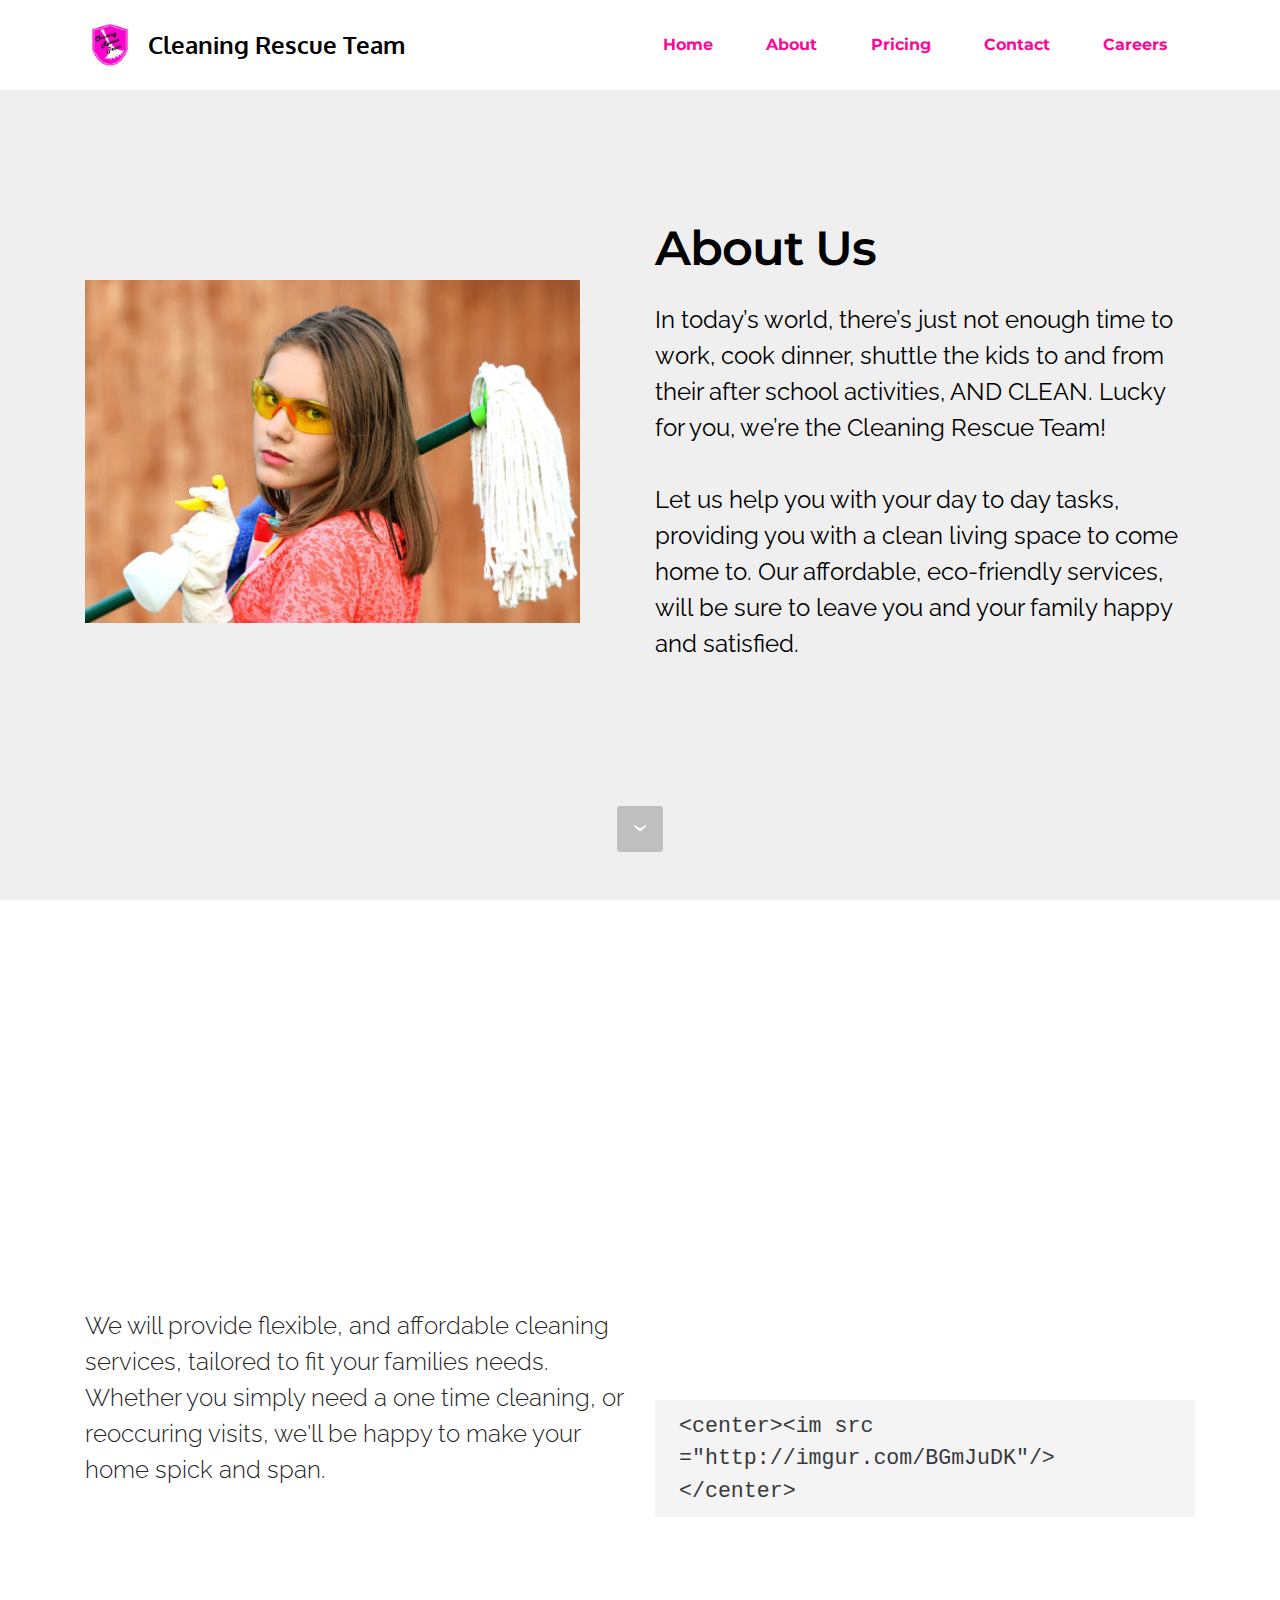
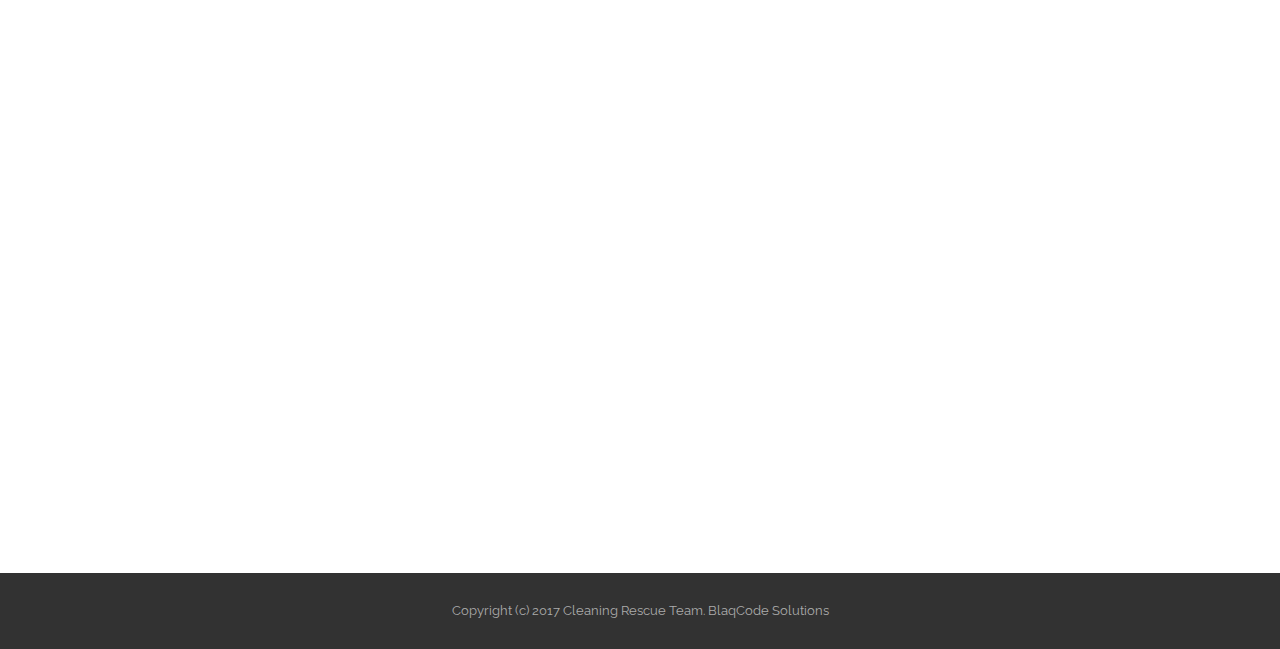
==== commit 7314b9dc: "create github pages" ====
--- a/about.html
+++ b/about.html
@@ -44,7 +44,7 @@
                         <div class="hamburger-icon"></div>
                     </button>
 
-                    <ul class="nav-dropdown collapse pull-xs-right nav navbar-nav navbar-toggleable-sm" id="exCollapsingNavbar"><li class="nav-item"><a class="nav-link link" href="index.html">Home</a></li><li class="nav-item"><a class="nav-link link" href="about.html">About</a></li><li class="nav-item"><a class="nav-link link" href="pricing.html">Pricing</a></li><li class="nav-item"><a class="nav-link link" href="contact.html">Contact</a></li></ul>
+                    <ul class="nav-dropdown collapse pull-xs-right nav navbar-nav navbar-toggleable-sm" id="exCollapsingNavbar"><li class="nav-item"><a class="nav-link link" href="index.html">Home</a></li><li class="nav-item"><a class="nav-link link" href="about.html">About</a></li><li class="nav-item"><a class="nav-link link" href="pricing.html">Pricing</a></li><li class="nav-item"><a class="nav-link link" href="contact.html">Contact</a></li><li class="nav-item"><a class="nav-link link" href="contact.html">Careers</a></li></ul>
                     <button hidden="" class="navbar-toggler navbar-close" type="button" data-toggle="collapse" data-target="#exCollapsingNavbar">
                         <div class="close-icon"></div>
                     </button>
@@ -57,7 +57,7 @@
 
 </section>
 
-<section class="engine"><a rel="external" href="https://mobirise.com">Mobirise Web Site Maker</a></section><section class="mbr-section mbr-section-hero mbr-section-full header2 mbr-after-navbar" id="header2-9" style="background-color: rgb(239, 239, 239);">
+<section class="engine"><a rel="external" href="https://mobirise.com">mobirise.com</a></section><section class="mbr-section mbr-section-hero mbr-section-full header2 mbr-after-navbar" id="header2-9" style="background-color: rgb(239, 239, 239);">
 
     
 
@@ -101,8 +101,8 @@
 
     <div class="container">
         <div class="row">
-            <div class="col-xs-12 col-md-6 lead"><h3>List of Services:</h3><ul><li>Full House Cleaning</li><li>Partial House Cleaning</li><li>Move Out Cleaning</li><li>Office Cleaning</li><li>After Party Clean Up</li></ul><h2></h2></div>
-            <div class="col-xs-12 col-md-6 lead"><p>We will provide flexible, and affordable cleaning services, tailored to fit your families needs. Whether you simply need a one time cleaning, or reoccuring visits, we'll be happy to make your home spick and span.</p><p><br></p><p>As stated on our list of servics, we also provide office cleanings, move out cleanings, and after party clean up services. Let our versatile cleaning teams put your mind at ease. We'll take care of the dirt and grime so that you don't have to.</p></div>
+            <div class="col-xs-12 col-md-6 lead"><h3>List of Services:</h3><ul><li>Full House Cleaning</li><li>Partial House Cleaning</li><li>Move Out Cleaning</li><li>Office Cleaning</li><li>After Party Clean Up</li></ul><p><br></p>We will provide flexible, and affordable cleaning services, tailored to fit your families needs. Whether you simply need a one time cleaning, or reoccuring visits, we'll be happy to make your home spick and span.<p><br></p><h2></h2></div>
+            <div class="col-xs-12 col-md-6 lead"><p><span style="line-height: 1.5;">As stated on our list of servics, we also provide office cleanings, move out cleanings, and after party clean up services. Let our versatile cleaning teams put your mind at ease. We'll take care of the dirt and grime so that you don't have to.</span></p><p><span style="line-height: 1.5;"><br></span></p><p><span style="line-height: 1.5;">We're thorough, giving special attention to designated areas to ensure that we leave your home clean and tidy every time.&nbsp;</span></p><p><span style="line-height: 1.5;"><br></span></p><pre><span style="line-height: 1.5;">&lt;center&gt;&lt;im src ="http://imgur.com/BGmJuDK"/&gt;&lt;/center&gt;</span></pre><p><span style="line-height: 1.5;">And we guarantee our work. If you're not satisfied, we will come back the next day, and reclean any area that you are unhappy with.&nbsp;</span><br></p></div>
         </div>
     </div>
 
@@ -118,7 +118,7 @@
 Email: info@cleaningrescueteam.com<br>
 Phone: 301-717-6140<br></p>
             </div>
-            <div class="mbr-footer-content col-xs-12 col-md-3"><p class="mbr-contacts__text"><strong>Links</strong></p><ul><li><a href="http://www.thepartyrescueteam.com/" class="text-black"><strong>The Party Rescue Team</strong></a></li></ul></div>
+            <div class="mbr-footer-content col-xs-12 col-md-3"><p class="mbr-contacts__text"><strong>Links</strong></p><ul><li><a href="http://www.thepartyrescueteam.com/" class="text-black">The Party Rescue Team</a></li></ul></div>
             <div class="col-xs-12 col-md-6">
                 <div class="mbr-map"><iframe frameborder="0" style="border:0" src="https://www.google.com/maps/embed/v1/place?key=AIzaSyA0Dx_boXQiwvdz8sJHoYeZNVTdoWONYkU&amp;q=place_id:ChIJJ-lqZk7Pt4kR35qyZagzhAA" allowfullscreen=""></iframe></div>
             </div>
--- a/assets/mobirise/css/mbr-additional.css
+++ b/assets/mobirise/css/mbr-additional.css
@@ -507,6 +507,10 @@
 }
 #content6-8 UL {
   font-size: 24px;
+  text-align: left;
+}
+#content6-8 DIV {
+  font-size: 24px;
 }
 #ext_menu-4 .hide-buttons .nav-btn {
   display: none !important;
@@ -709,11 +713,11 @@
   color: #f90999;
 }
 #ext_menu-f .link {
-  font-size: 0.75rem;
+  font-size: 1rem;
 }
 #ext_menu-f .dropdown-item,
 #ext_menu-f .nav-dropdown-sm .link {
-  font-size: 0.812rem;
+  font-size: 1.083rem;
 }
 #ext_menu-f .link:hover,
 #ext_menu-f .dropdown-item:hover,
@@ -764,3 +768,79 @@
   color: #000000;
   text-align: left;
 }
+
+#ext_menu-j .hide-buttons .nav-btn {
+  display: none !important;
+}
+#ext_menu-j .navbar-caption {
+  color: #ffffff;
+  font-size: 24px;
+  font-family: 'Oxygen', sans-serif;
+}
+#ext_menu-j .navbar-toggler {
+  color: #f90999;
+}
+#ext_menu-j .close-icon::before,
+#ext_menu-j .close-icon::after {
+  background-color: #f90999;
+}
+#ext_menu-j .link,
+#ext_menu-j .dropdown-item {
+  color: #f90999;
+}
+#ext_menu-j .link {
+  font-size: 1rem;
+}
+#ext_menu-j .dropdown-item,
+#ext_menu-j .nav-dropdown-sm .link {
+  font-size: 1.083rem;
+}
+#ext_menu-j .link:hover,
+#ext_menu-j .dropdown-item:hover,
+#ext_menu-j .link:focus,
+#ext_menu-j .dropdown-item:focus {
+  color: #f28281;
+}
+#ext_menu-j .link[aria-expanded="true"],
+#ext_menu-j .dropdown-menu {
+  background: #e6e6e6;
+}
+#ext_menu-j .nav-dropdown-sm .link:focus,
+#ext_menu-j .nav-dropdown-sm .link:hover,
+#ext_menu-j .nav-dropdown-sm .dropdown-item:focus,
+#ext_menu-j .nav-dropdown-sm .dropdown-item:hover {
+  background: #f7f7f7!important;
+}
+#ext_menu-j .navbar,
+#ext_menu-j .nav-dropdown-sm,
+#ext_menu-j .nav-dropdown-sm .link[aria-expanded="true"],
+#ext_menu-j .nav-dropdown-sm .dropdown-menu {
+  background: #ffffff;
+}
+#ext_menu-j .bg-color.transparent .link {
+  color: #f90999;
+  transition: none;
+}
+#ext_menu-j .bg-color.transparent.opened .link {
+  transition: color 0.2s ease-in-out;
+}
+#ext_menu-j .bg-color.transparent.opened .link:hover,
+#ext_menu-j .bg-color.transparent.opened .link:focus {
+  color: #f28281;
+}
+#ext_menu-j .link[aria-expanded="true"],
+#ext_menu-j .dropdown-item[aria-expanded="true"] {
+  color: #f28281!important;
+}
+#contacts2-k STRONG {
+  color: #000000;
+  font-size: 18px;
+}
+#contacts2-k P {
+  color: #000000;
+  font-size: 24px;
+}
+#contacts2-k UL {
+  color: #000000;
+  text-align: left;
+}
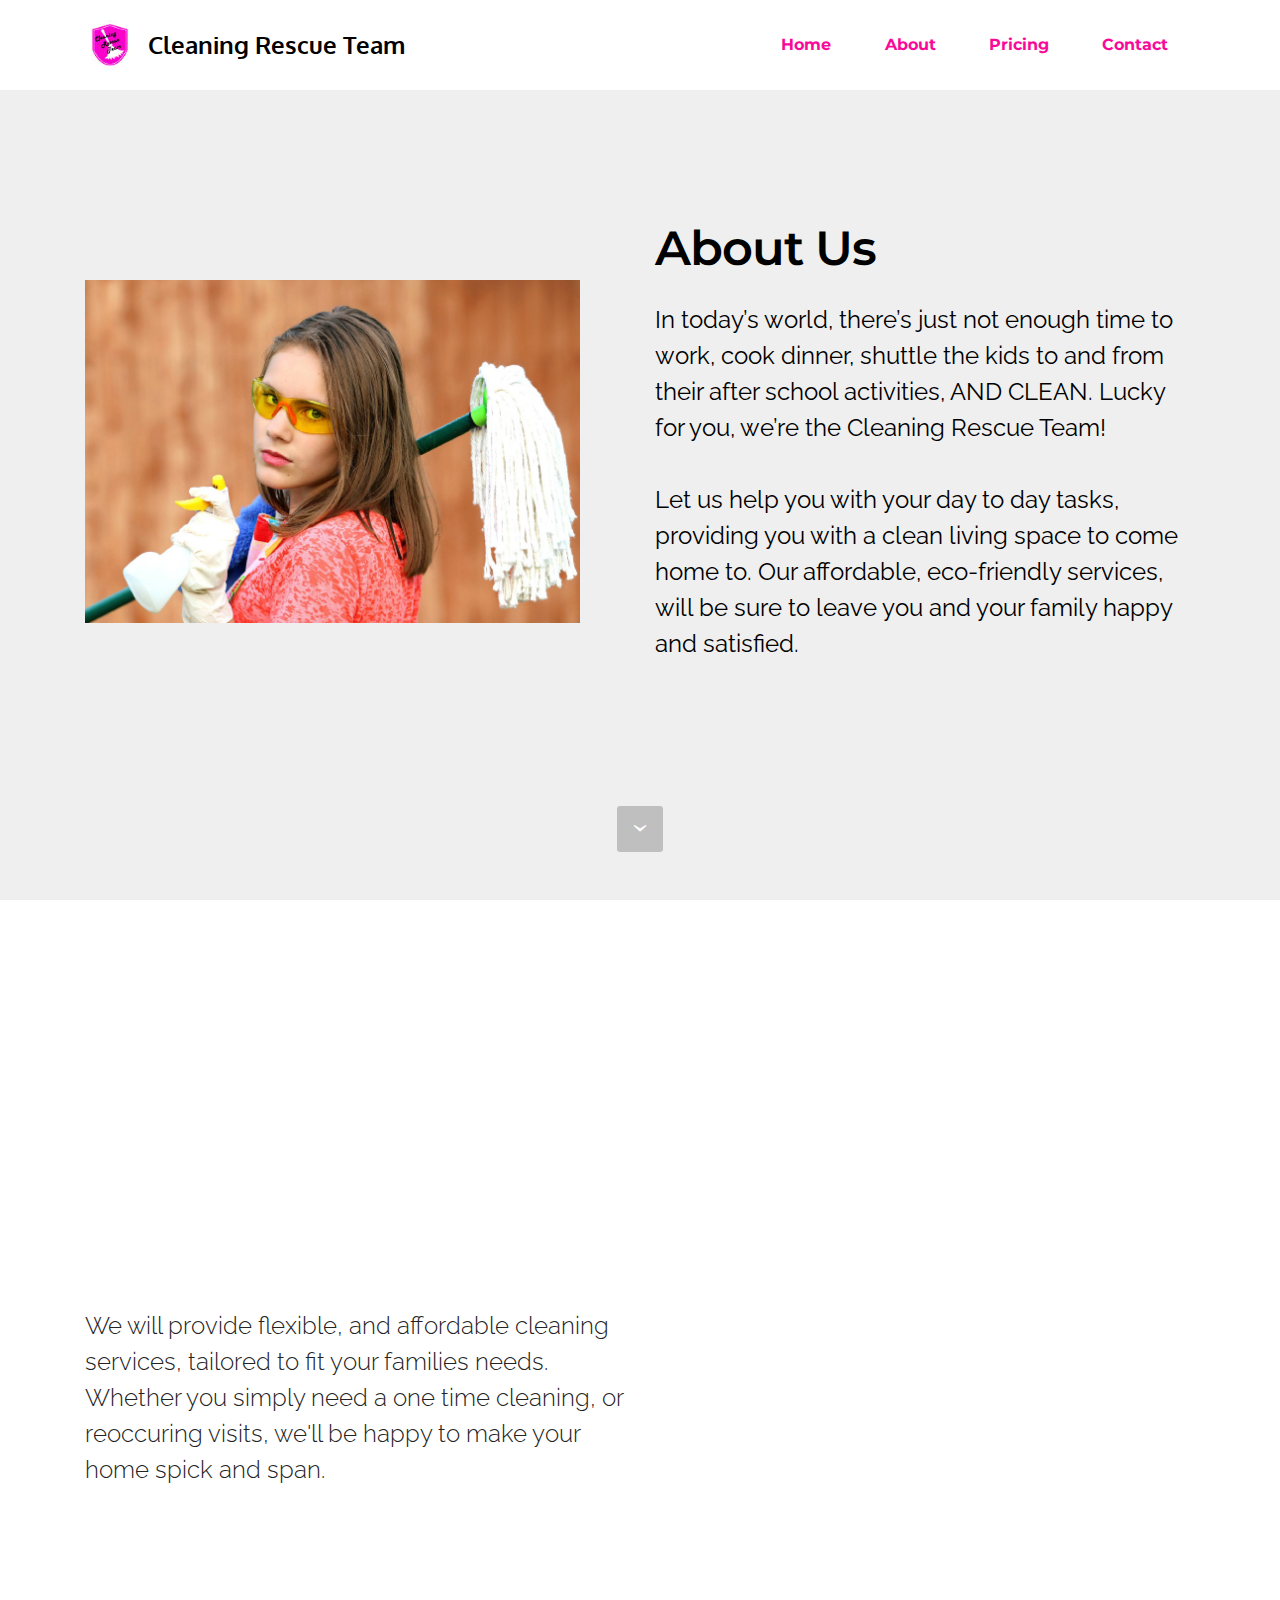
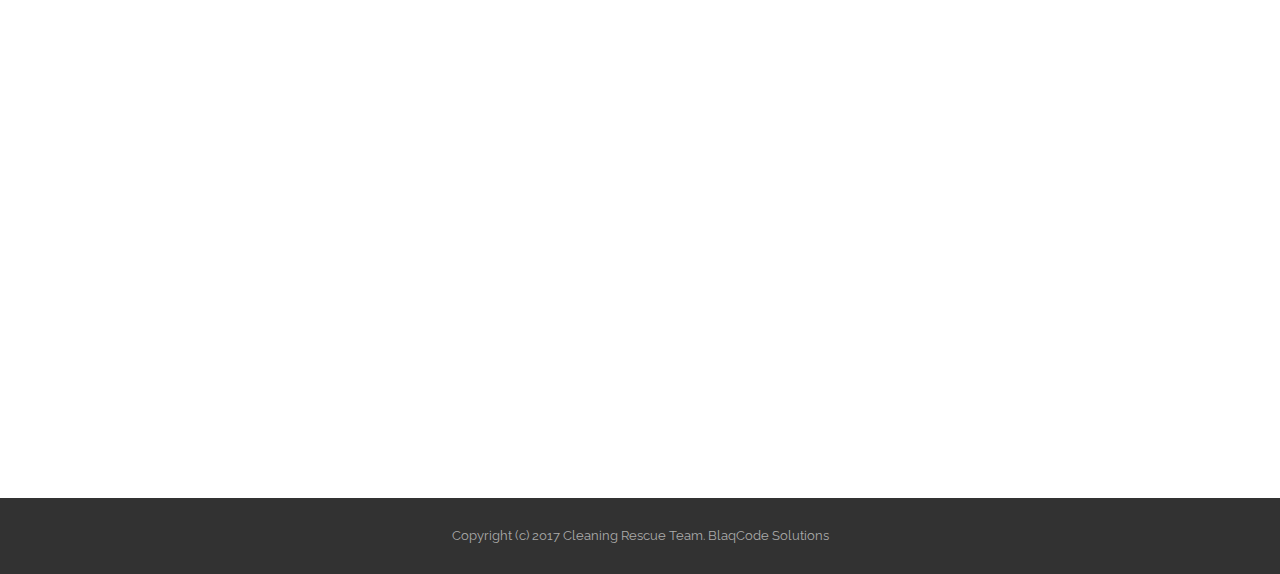
==== commit 6244dc7d: "create github pages" ====
--- a/about.html
+++ b/about.html
@@ -44,7 +44,7 @@
                         <div class="hamburger-icon"></div>
                     </button>
 
-                    <ul class="nav-dropdown collapse pull-xs-right nav navbar-nav navbar-toggleable-sm" id="exCollapsingNavbar"><li class="nav-item"><a class="nav-link link" href="index.html">Home</a></li><li class="nav-item"><a class="nav-link link" href="about.html">About</a></li><li class="nav-item"><a class="nav-link link" href="pricing.html">Pricing</a></li><li class="nav-item"><a class="nav-link link" href="contact.html">Contact</a></li><li class="nav-item"><a class="nav-link link" href="contact.html">Careers</a></li></ul>
+                    <ul class="nav-dropdown collapse pull-xs-right nav navbar-nav navbar-toggleable-sm" id="exCollapsingNavbar"><li class="nav-item"><a class="nav-link link" href="index.html">Home</a></li><li class="nav-item"><a class="nav-link link" href="about.html">About</a></li><li class="nav-item"><a class="nav-link link" href="pricing.html">Pricing</a></li><li class="nav-item"><a class="nav-link link" href="contact.html">Contact</a></li></ul>
                     <button hidden="" class="navbar-toggler navbar-close" type="button" data-toggle="collapse" data-target="#exCollapsingNavbar">
                         <div class="close-icon"></div>
                     </button>
@@ -57,7 +57,7 @@
 
 </section>
 
-<section class="engine"><a rel="external" href="https://mobirise.com">mobirise.com</a></section><section class="mbr-section mbr-section-hero mbr-section-full header2 mbr-after-navbar" id="header2-9" style="background-color: rgb(239, 239, 239);">
+<section class="engine"><a rel="external" href="https://mobirise.com">Website Builder</a></section><section class="mbr-section mbr-section-hero mbr-section-full header2 mbr-after-navbar" id="header2-9" style="background-color: rgb(239, 239, 239);">
 
     
 
@@ -102,7 +102,7 @@
     <div class="container">
         <div class="row">
             <div class="col-xs-12 col-md-6 lead"><h3>List of Services:</h3><ul><li>Full House Cleaning</li><li>Partial House Cleaning</li><li>Move Out Cleaning</li><li>Office Cleaning</li><li>After Party Clean Up</li></ul><p><br></p>We will provide flexible, and affordable cleaning services, tailored to fit your families needs. Whether you simply need a one time cleaning, or reoccuring visits, we'll be happy to make your home spick and span.<p><br></p><h2></h2></div>
-            <div class="col-xs-12 col-md-6 lead"><p><span style="line-height: 1.5;">As stated on our list of servics, we also provide office cleanings, move out cleanings, and after party clean up services. Let our versatile cleaning teams put your mind at ease. We'll take care of the dirt and grime so that you don't have to.</span></p><p><span style="line-height: 1.5;"><br></span></p><p><span style="line-height: 1.5;">We're thorough, giving special attention to designated areas to ensure that we leave your home clean and tidy every time.&nbsp;</span></p><p><span style="line-height: 1.5;"><br></span></p><pre><span style="line-height: 1.5;">&lt;center&gt;&lt;im src ="http://imgur.com/BGmJuDK"/&gt;&lt;/center&gt;</span></pre><p><span style="line-height: 1.5;">And we guarantee our work. If you're not satisfied, we will come back the next day, and reclean any area that you are unhappy with.&nbsp;</span><br></p></div>
+            <div class="col-xs-12 col-md-6 lead"><p><span style="line-height: 1.5;">As stated on our list of servics, we also provide office cleanings, move out cleanings, and after party clean up services. Let our versatile cleaning teams put your mind at ease. We'll take care of the dirt and grime so that you don't have to.</span></p><p><span style="line-height: 1.5;"><br></span></p><p><span style="line-height: 1.5;">We're thorough, giving special attention to designated areas to ensure that we leave your home clean and tidy every time.&nbsp;</span></p><p><br></p><p><span style="line-height: 1.5;">And we guarantee our work. If you're not satisfied, we will come back the next day, and reclean any area that you are unhappy with.&nbsp;</span><br></p></div>
         </div>
     </div>
 
@@ -118,7 +118,7 @@
 Email: info@cleaningrescueteam.com<br>
 Phone: 301-717-6140<br></p>
             </div>
-            <div class="mbr-footer-content col-xs-12 col-md-3"><p class="mbr-contacts__text"><strong>Links</strong></p><ul><li><a href="http://www.thepartyrescueteam.com/" class="text-black">The Party Rescue Team</a></li></ul></div>
+            <div class="mbr-footer-content col-xs-12 col-md-3"><p class="mbr-contacts__text"><strong>Links</strong></p><ul><li><a href="http://www.thepartyrescueteam.com/" class="text-black">The Party Rescue Team</a></li><li><a href="careers.html" class="text-black">Careers</a></li></ul></div>
             <div class="col-xs-12 col-md-6">
                 <div class="mbr-map"><iframe frameborder="0" style="border:0" src="https://www.google.com/maps/embed/v1/place?key=AIzaSyA0Dx_boXQiwvdz8sJHoYeZNVTdoWONYkU&amp;q=place_id:ChIJJ-lqZk7Pt4kR35qyZagzhAA" allowfullscreen=""></iframe></div>
             </div>
--- a/assets/mobirise/css/mbr-additional.css
+++ b/assets/mobirise/css/mbr-additional.css
@@ -769,6 +769,28 @@
   text-align: left;
 }
 
+#header2-q .mbr-section-title {
+  color: #000000;
+}
+#header2-q .mbr-section-text {
+  color: #000000;
+  font-size: 24px;
+}
+#features1-s .striped .mbr-cards-col:nth-child(2n+1) {
+  background-color: #cccccc;
+}
+#features1-s .mbr-cards-col:nth-child(odd) .card-text {
+  color: #000000;
+}
+#features1-s .mbr-cards-col:nth-child(odd) .card-title {
+  color: #000000;
+}
+#features1-s .mbr-cards-col:nth-child(odd) .card-subtitle {
+  color: #979797;
+}
+#form1-u .form-control-label {
+  color: #232323;
+}
 #ext_menu-j .hide-buttons .nav-btn {
   display: none !important;
 }
